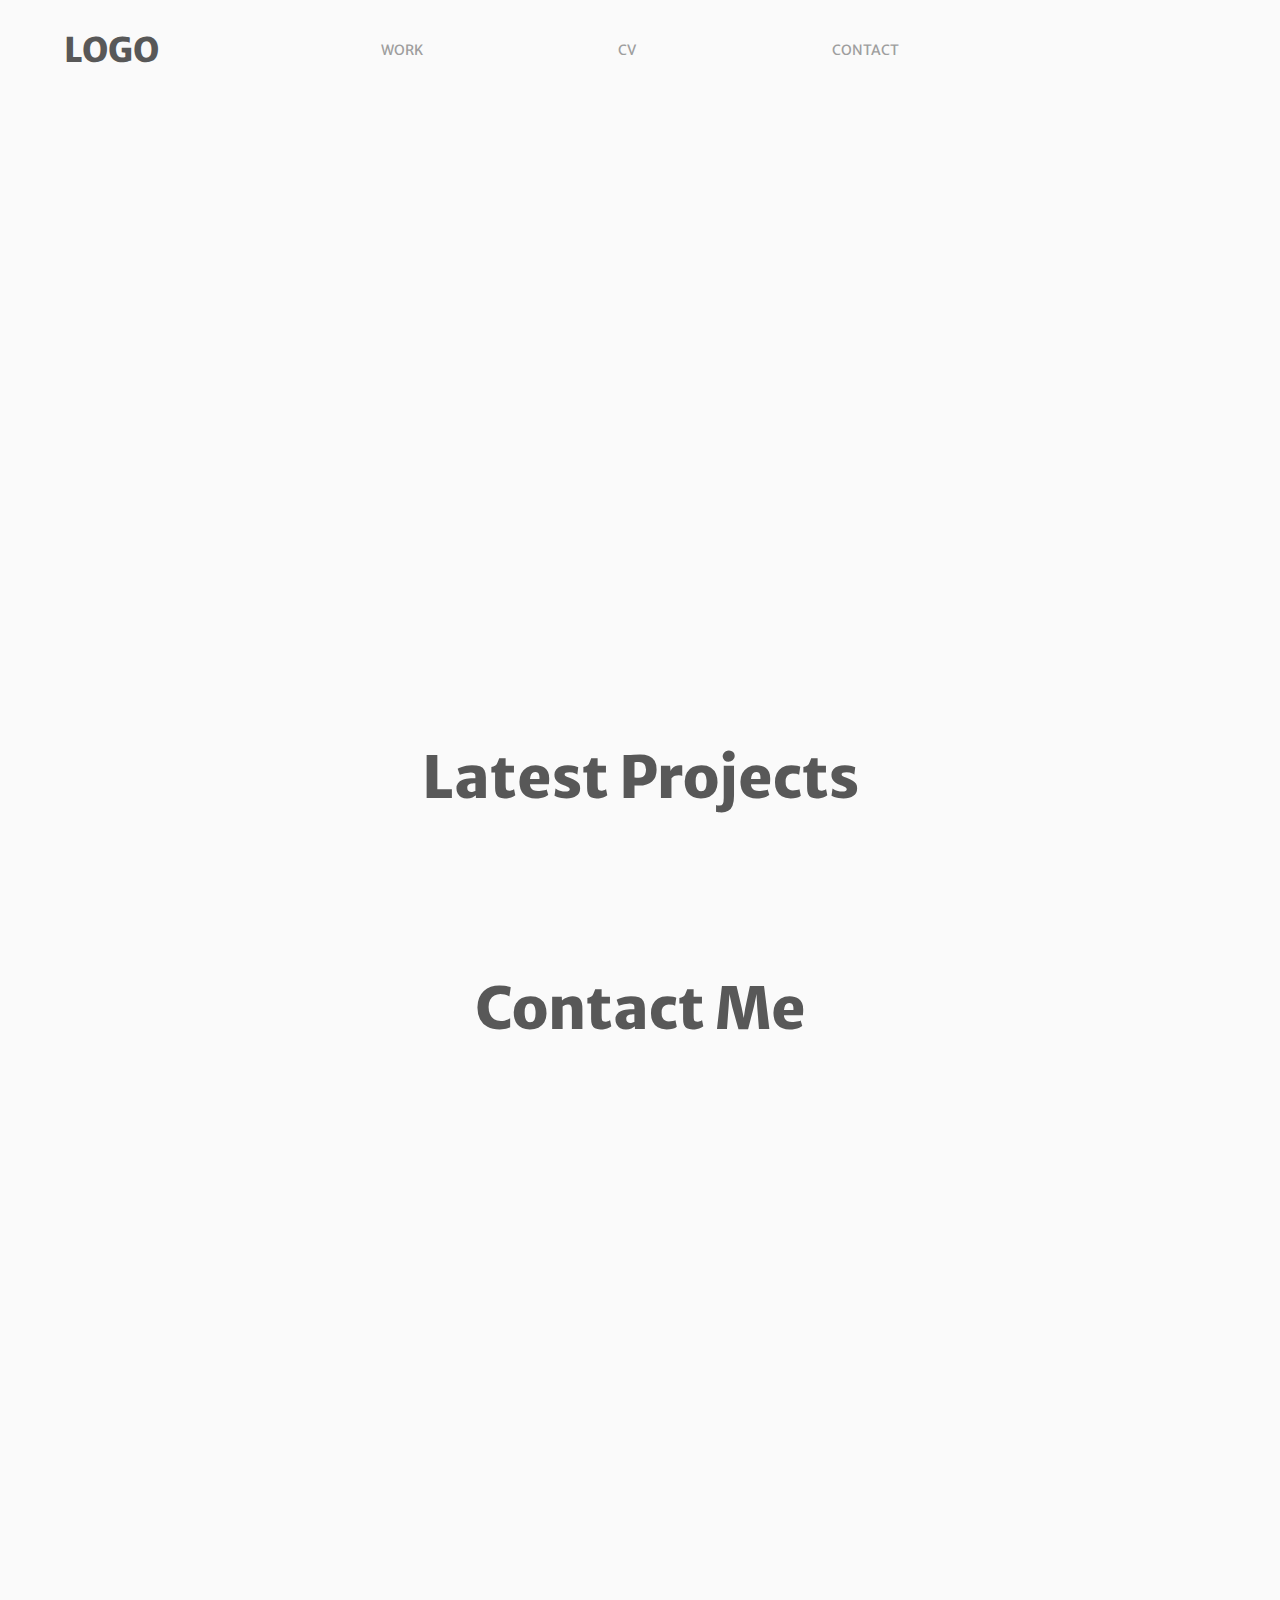
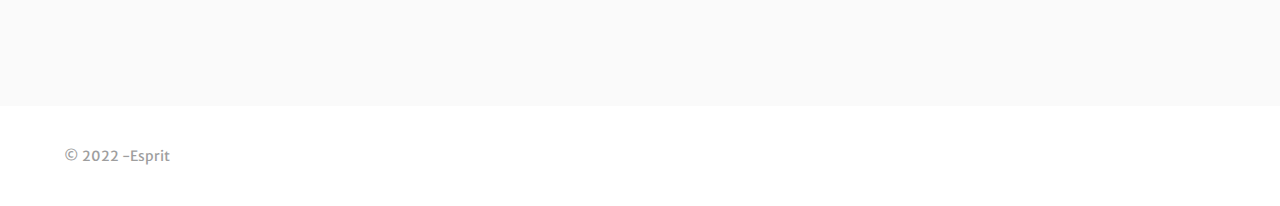
==== index.html @ 1854834e "myfirstcommit" ====
<!DOCTYPE html>
<html lang="en">
<head>
  <title>Personal</title>
  <link rel="stylesheet" href="css/main.css">
</head>
<body>

	<!-- SECTION: Splashscreen -->
	<div class="splashscreen">
		<div class="preloader">
			<span class="preloader__text">Loading</span>
		</div>
	</div>
	<!-- END SECTION: Splashscreen -->
	
	<!-- SECTION: Intro -->
	<header class="header">
		<!-- SECTION: Navigation -->
	<div id="top" class="navigation">
		<div class="navigation__wrapper wrapper--large">
			<a class="navigation__logo logo" href="#0">Logo</a>
			<nav class="navigation__container">
				<ul class="navigation__list">
					<li><a href="home.html">work</a></li>
					<li><a href="work.html">cv</a></li>
					<li><a href="contact.html">Contact</a></li>
				</ul>
			</nav>
			
			
		</div>
	</div>
	<!-- END SECTION: Navigation -->
	</header>
	<!-- END SECTION: Intro -->
	<main role="main">
		<!-- SECTION: About -->
		<section class="about">
					
			
		</section>
		<!-- END SECTION: About -->
		
		
		<!-- SECTION: Work -->
		<section id="work" class="work">
			<h2 class="work__heading title">Latest Projects</h2>
			
		</section>
		<!-- END SECTION: Work -->
		
		<!-- SECTION: Contact -->
		<section id="contact" class="contact">
			<h2 class="contact__heading title">Contact Me</h2>
			<div class="contact__wrapper wrapper--large">
				<div class="contact__visual">
					<img src="img/contact-visual.png" >
				</div>
				<!-- Simple form setup: formspree.io -->
				<form class="contact__form">
					<input class="contact__form-el contact__form-el--name" type="text" placeholder="Your Name" spellcheck="false">
					<input class="contact__form-el contact__form-el--email" type="email" placeholder="Your Email" spellcheck="false">
					<textarea class="contact__form-el contact__form-el--message" placeholder="Your Message"></textarea>
					<input class="contact__form-el contact__form-el--submit" type="submit" value="Send">
				</form>
			</div>
		</section>
		<!-- END SECTION: Contact -->
	</main>
	<!-- SECTION: Footer -->
	<footer class="footer">
		<div class="footer__wrapper wrapper--large">
			<p class="footer__copyright no-margin">&copy; 2022 -Esprit</p>
			
		</div>
	</footer>
	<!-- END SECTION: Footer -->

	<script src="https://ajax.googleapis.com/ajax/libs/jquery/2.2.4/jquery.min.js"></script>
	<script src="js/functions-min.js"></script>

</body>
</html>
---- css/main.css ----
/*! normalize.css v3.0.2 | MIT License | git.io/normalize */@import 'https://fonts.googleapis.com/css?family=Allura|Merriweather+Sans:400,700,800';html{font-family:sans-serif;-ms-text-size-adjust:100%;-webkit-text-size-adjust:100%}body{margin:0}article,aside,details,figcaption,figure,footer,header,hgroup,main,menu,nav,section,summary{display:block}audio,canvas,progress,video{display:inline-block;vertical-align:baseline}audio:not([controls]){display:none;height:0}[hidden],template{display:none}a{background-color:transparent}a:active,a:hover{outline:0}abbr[title]{border-bottom:1px dotted}b,strong{font-weight:bold}dfn{font-style:italic}h1{font-size:2em;margin:0.67em 0}mark{background:#ff0;color:#000}small{font-size:80%}sub,sup{font-size:75%;line-height:0;position:relative;vertical-align:baseline}sup{top:-0.5em}sub{bottom:-0.25em}img{border:0}svg:not(:root){overflow:hidden}figure{margin:1em 40px}hr{box-sizing:content-box;height:0}pre{overflow:auto}code,kbd,pre,samp{font-family:monospace, monospace;font-size:1em}button,input,optgroup,select,textarea{color:inherit;font:inherit;margin:0}button{overflow:visible}button,select{text-transform:none}button,html input[type="button"],input[type="reset"],input[type="submit"]{-webkit-appearance:button;cursor:pointer}button[disabled],html input[disabled]{cursor:default}button::-moz-focus-inner,input::-moz-focus-inner{border:0;padding:0}input{line-height:normal}input[type="checkbox"],input[type="radio"]{box-sizing:border-box;padding:0}input[type="number"]::-webkit-inner-spin-button,input[type="number"]::-webkit-outer-spin-button{height:auto}input[type="search"]{-webkit-appearance:textfield;box-sizing:content-box}input[type="search"]::-webkit-search-cancel-button,input[type="search"]::-webkit-search-decoration{-webkit-appearance:none}fieldset{border:1px solid #c0c0c0;margin:0 2px;padding:0.35em 0.625em 0.75em}legend{border:0;padding:0}textarea{overflow:auto}optgroup{font-weight:bold}table{border-collapse:collapse;border-spacing:0}td,th{padding:0}body{background-color:#fff;font-size:14px;line-height:1.6;font-family:"Merriweather Sans",sans-serif;color:#9e9e9e;-webkit-font-smoothing:antialiased;-webkit-text-size-adjust:100%;overflow-x:hidden}.gigantic,.huge,.large,.bigger,.big,h1,h2,h3,h4,h5,h6{color:#222;font-weight:bold}.gigantic{font-size:110px;line-height:1.09;letter-spacing:-2px}.huge,h1{font-size:68px;line-height:1.05;letter-spacing:-1px}.large,h2{font-size:42px;line-height:1.14}.bigger,h3{font-size:26px;line-height:1.38}.big,h4{font-size:22px;line-height:1.38}.small,small{font-size:10px;line-height:1.2}p{margin:0 0 20px 0}em{font-style:italic}strong{font-weight:bold}hr{border:solid #ddd;border-width:1px 0 0;clear:both;margin:10px 0 30px;height:0}::-moz-selection{background:#FFF498}::selection{background:#FFF498}img::-moz-selection{background:transparent}img::selection{background:transparent}body{-webkit-tap-highlight-color:#FFF498}.no-margin{margin:0}.no-padding{padding:0}a{display:inline-block;color:#2046f2;text-decoration:none}ul,ol{margin:0;padding:0;list-style:none}input,textarea{outline:none}.bold{font-weight:700}.italic{font-style:italic}.wrapper,.wrapper--small,.wrapper--large{position:relative;max-width:90%;height:100%;margin:0 auto}.wrapper--small{width:980px}.wrapper--large{width:1170px}.splashscreen{position:fixed;top:0;left:0;display:-webkit-box;display:-webkit-flex;display:-ms-flexbox;display:flex;width:100%;height:100%;-webkit-box-align:center;-webkit-align-items:center;-ms-flex-align:center;align-items:center;-webkit-box-pack:center;-webkit-justify-content:center;-ms-flex-pack:center;justify-content:center;background-color:#fff;z-index:100;-webkit-transition:opacity .4s .4s;transition:opacity .4s .4s}.splashscreen--is-hidden{opacity:0}.splashscreen--is-hidden .preloader{opacity:0}.preloader{position:relative;width:200px;height:150px;-webkit-transition:opacity .4s;transition:opacity .4s}.preloader::before{content:"";position:absolute;top:0;left:0;right:45px;bottom:0;border:10px solid #2046f2;-webkit-animation:fadeInOut 1.6s linear infinite;animation:fadeInOut 1.6s linear infinite}.preloader__text{position:absolute;top:50%;right:0;-webkit-transform:translateY(-50%);transform:translateY(-50%);padding:10px 0;color:#585858;font-size:32px;font-weight:800;background-color:#fff}.logo{color:#585858;font-size:34px;font-weight:800;text-transform:uppercase}.transform-link{font-weight:700}.transform-link::after{content:"";display:block;width:100%;height:1px;background-color:#2046f2;-webkit-transition:-webkit-transform .2s ease-out;transition:-webkit-transform .2s ease-out;transition:transform .2s ease-out;transition:transform .2s ease-out, -webkit-transform .2s ease-out}.transform-link:hover::after{-webkit-transform:translateY(3px) scaleY(3);transform:translateY(3px) scaleY(3)}.button,button,input[type="submit"],input[type="reset"],input[type="button"]{display:inline-block;padding:5px 25px;color:#2046f2;font-weight:700;text-decoration:none;background-color:transparent;border-radius:25px;border:2px solid #2046f2;cursor:pointer;-webkit-transition:.2s all ease-in-out;transition:.2s all ease-in-out}.button:hover,.button:active,.button:focus,button:hover,button:active,button:focus,input[type="submit"]:hover,input[type="submit"]:active,input[type="submit"]:focus,input[type="reset"]:hover,input[type="reset"]:active,input[type="reset"]:focus,input[type="button"]:hover,input[type="button"]:active,input[type="button"]:focus{color:#6882f6;border-color:#6882f6}.blurb--framed{padding:15px 0;background-color:#fafafa}.blurb__heading{margin:0 0 15px 0;color:#585858;font-size:58px;font-weight:800}.blurb__copy{font-weight:700}.blurb__copy--tight{max-width:300px}.title{margin:0 0 45px 0;color:#585858;font-size:58px;font-weight:800;text-align:center}@-webkit-keyframes fadeInOut{0%{opacity:1}50%{opacity:.5}100%{opacity:1}}@keyframes fadeInOut{0%{opacity:1}50%{opacity:.5}100%{opacity:1}}@-webkit-keyframes scrollDown{0%{-webkit-transform:translate(-12px, 0px);transform:translate(-12px, 0px);opacity:0}75%{-webkit-transform:translate(-12px, 45px);transform:translate(-12px, 45px);opacity:1}100%{-webkit-transform:translate(-12px, 45px);transform:translate(-12px, 45px);opacity:0}}@keyframes scrollDown{0%{-webkit-transform:translate(-12px, 0px);transform:translate(-12px, 0px);opacity:0}75%{-webkit-transform:translate(-12px, 45px);transform:translate(-12px, 45px);opacity:1}100%{-webkit-transform:translate(-12px, 45px);transform:translate(-12px, 45px);opacity:0}}@-webkit-keyframes scaleUp{0%{-webkit-transform:scale(.95);transform:scale(.95)}100%{-webkit-transform:scale(1);transform:scale(1)}}@keyframes scaleUp{0%{-webkit-transform:scale(.95);transform:scale(.95)}100%{-webkit-transform:scale(1);transform:scale(1)}}.navigation{position:absolute;width:100%;height:100px;z-index:10}.navigation__wrapper{display:-webkit-box;display:-webkit-flex;display:-ms-flexbox;display:flex;-webkit-box-align:center;-webkit-align-items:center;-ms-flex-align:center;align-items:center;-webkit-box-pack:justify;-webkit-justify-content:space-between;-ms-flex-pack:justify;justify-content:space-between}.navigation__container{position:absolute;top:50%;left:50%;-webkit-transform:translate(-50%, -50%);transform:translate(-50%, -50%);width:45%}.navigation__list{display:-webkit-box;display:-webkit-flex;display:-ms-flexbox;display:flex;-webkit-box-pack:justify;-webkit-justify-content:space-between;-ms-flex-pack:justify;justify-content:space-between}.navigation__list>li a{color:#9e9e9e;text-transform:uppercase;-webkit-transition:color .2s ease-in-out;transition:color .2s ease-in-out}.navigation__list>li a:hover{color:#787878}.navigation__burger{display:none}@media (max-width: 991px){.navigation__cta{display:none}.navigation__container{position:fixed;top:0;left:0;-webkit-transform:translate(0, 0);transform:translate(0, 0);display:-webkit-box;display:-webkit-flex;display:-ms-flexbox;display:flex;width:100%;height:100%;-webkit-box-align:center;-webkit-align-items:center;-ms-flex-align:center;align-items:center;-webkit-box-pack:center;-webkit-justify-content:center;-ms-flex-pack:center;justify-content:center;background-color:#fff;opacity:0;visibility:hidden;-webkit-transition:visibility 0s .4s,opacity .4s;transition:visibility 0s .4s,opacity .4s}.navigation__container--is-open{opacity:1;visibility:visible;-webkit-transition:visibility 0s,opacity .4s;transition:visibility 0s,opacity .4s}.navigation__container--is-open .navigation__list>li:nth-child(1) a{-webkit-transition:color .2s ease-in-out,-webkit-transform .2s .4s;transition:color .2s ease-in-out,-webkit-transform .2s .4s;transition:transform .2s .4s,color .2s ease-in-out;transition:transform .2s .4s,color .2s ease-in-out,-webkit-transform .2s .4s}.navigation__container--is-open .navigation__list>li:nth-child(2) a{-webkit-transition:color .2s ease-in-out,-webkit-transform .2s .6s;transition:color .2s ease-in-out,-webkit-transform .2s .6s;transition:transform .2s .6s,color .2s ease-in-out;transition:transform .2s .6s,color .2s ease-in-out,-webkit-transform .2s .6s}.navigation__container--is-open .navigation__list>li:nth-child(3) a{-webkit-transition:color .2s ease-in-out,-webkit-transform .2s .8s;transition:color .2s ease-in-out,-webkit-transform .2s .8s;transition:transform .2s .8s,color .2s ease-in-out;transition:transform .2s .8s,color .2s ease-in-out,-webkit-transform .2s .8s}.navigation__container--is-open .navigation__list>li:nth-child(4) a{-webkit-transition:color .2s ease-in-out,-webkit-transform .2s 1s;transition:color .2s ease-in-out,-webkit-transform .2s 1s;transition:transform .2s 1s,color .2s ease-in-out;transition:transform .2s 1s,color .2s ease-in-out,-webkit-transform .2s 1s}.navigation__container--is-open .navigation__list>li a{-webkit-transform:translateY(0);transform:translateY(0)}.navigation__container--is-open .navigation__list>li a:hover{color:#c4c4c4}.navigation__list{height:250px;-webkit-box-orient:vertical;-webkit-box-direction:normal;-webkit-flex-direction:column;-ms-flex-direction:column;flex-direction:column;-webkit-box-align:center;-webkit-align-items:center;-ms-flex-align:center;-ms-grid-row-align:center;align-items:center}.navigation__list>li{overflow:hidden}.navigation__list>li a{-webkit-transform:translateY(100%);transform:translateY(100%);color:#585858;font-weight:700;-webkit-transition:-webkit-transform 0s .4s;transition:-webkit-transform 0s .4s;transition:transform 0s .4s;transition:transform 0s .4s, -webkit-transform 0s .4s}.navigation__burger{position:relative;display:-webkit-box;display:-webkit-flex;display:-ms-flexbox;display:flex;width:35px;height:27px;-webkit-box-orient:vertical;-webkit-box-direction:normal;-webkit-flex-direction:column;-ms-flex-direction:column;flex-direction:column;-webkit-box-pack:justify;-webkit-justify-content:space-between;-ms-flex-pack:justify;justify-content:space-between;cursor:pointer}.navigation__burger--is-open .navigation__burger-el{-webkit-transition:opacity .2s,-webkit-transform .4s;transition:opacity .2s,-webkit-transform .4s;transition:transform .4s,opacity .2s;transition:transform .4s,opacity .2s,-webkit-transform .4s}.navigation__burger--is-open .navigation__burger-el--top{-webkit-transform:rotate(45deg);transform:rotate(45deg)}.navigation__burger--is-open .navigation__burger-el--bottom{-webkit-transform:rotate(-45deg);transform:rotate(-45deg)}.navigation__burger--is-open .navigation__burger-el--middle{opacity:0}.navigation__burger-el{display:block;width:100%;height:3px;background-color:#585858;-webkit-transition:opacity .2s .2s,-webkit-transform .4s;transition:opacity .2s .2s,-webkit-transform .4s;transition:transform .4s,opacity .2s .2s;transition:transform .4s,opacity .2s .2s,-webkit-transform .4s}.navigation__burger-el--top{-webkit-transform-origin:left top;transform-origin:left top}.navigation__burger-el--bottom{-webkit-transform-origin:left bottom;transform-origin:left bottom}}.scroll-lock{position:fixed;width:100%;height:100%;overflow:hidden}.introduction{position:relative;display:-webkit-box;display:-webkit-flex;display:-ms-flexbox;display:flex;width:100%;height:100vh;-webkit-box-align:center;-webkit-align-items:center;-ms-flex-align:center;align-items:center;-webkit-box-pack:center;-webkit-justify-content:center;-ms-flex-pack:center;justify-content:center}.introduction::before{content:"JM";position:absolute;top:50%;left:50%;-webkit-transform:translate(-50%, -50%);transform:translate(-50%, -50%);font-size:40vw;font-weight:800;opacity:.05}.introduction__content{color:#9e9e9e;font-size:16px;font-weight:800}.introduction__content-el{display:block}.introduction__content-el--name{-webkit-transform:translateX(-30px);transform:translateX(-30px);opacity:0}.introduction__content-el--description{-webkit-transform:matrix(1.0110731102, 0, 0, 1.0110731102, 0, 0);transform:matrix(1.0110731102, 0, 0, 1.0110731102, 0, 0);margin:10px 0;color:#fff;font-size:16vw;text-align:center;text-transform:uppercase;text-shadow:10px 18px 35px rgba(88,88,88,0.23)}.introduction__content-el--job{-webkit-transform:translateX(30px);transform:translateX(30px);text-align:right;opacity:0}.introduction__arrow{position:absolute;bottom:10%;left:50%;-webkit-transform:translate(-12px, 0px);transform:translate(-12px, 0px);width:24px;fill:#2046f2;-webkit-animation:scrollDown 1.6s infinite;animation:scrollDown 1.6s infinite}@media (min-width: 1440px){.introduction::before{font-size:576px}.introduction__content-el--description{font-size:230px}}@media (max-height: 540px){.introduction__arrow{-webkit-animation:none;animation:none}}.about{position:relative;width:100%;height:625px;background-color:#fafafa}.about__wrapper{display:-webkit-box;display:-webkit-flex;display:-ms-flexbox;display:flex;-webkit-box-align:center;-webkit-align-items:center;-ms-flex-align:center;align-items:center;-webkit-box-pack:end;-webkit-justify-content:flex-end;-ms-flex-pack:end;justify-content:flex-end}.about__wrapper::before{content:"";position:absolute;top:45px;left:0;right:120px;bottom:45px;border:10px solid #2046f2}.about__visual{position:absolute;left:45px;bottom:0;z-index:2}.about__content{position:relative;z-index:1}.about__content-signature{position:absolute;bottom:-175px;left:0;font-size:30px;font-family:"Allura",cursive}@media (max-width: 991px){.about{padding:60px 0}.about__wrapper{-webkit-box-align:start;-webkit-align-items:flex-start;-ms-flex-align:start;-ms-grid-row-align:flex-start;align-items:flex-start;-webkit-box-pack:center;-webkit-justify-content:center;-ms-flex-pack:center;justify-content:center}.about__wrapper::before{right:0;bottom:0}.about__visual{bottom:-60px;left:50%;-webkit-transform:translateX(-50%);transform:translateX(-50%)}.about__content{text-align:center}.about__content-blurb{padding:0 15px}.about__content-blurb h2{font-size:48px}.about__content-blurb p{margin-bottom:10px}.about__content-signature{position:static;font-size:24px}}@media (max-width: 767px){.about{height:540px}.about__visual{width:335px}.about__content-blurb h2{font-size:32px}}@media (max-width: 480px){.about{height:480px}.about__wrapper::before{display:none}.about__visual{width:290px;max-width:100%}}.app-design{position:relative;width:100%;padding:180px 0;overflow:hidden}.app-design__visual{position:absolute;top:35px;left:45%;width:1036px;height:659px;margin:0;background-image:url("../img/app-design-visual.png");background-position:center;background-size:100%;background-repeat:no-repeat}@media (max-width: 991px){.app-design__content h2{font-size:48px}.app-design__visual{width:922px;height:586px}}@media (max-width: 767px){.app-design{height:400px;padding:60px 0}.app-design__content{text-align:center}.app-design__content h2{font-size:32px}.app-design__content h2 br{display:none}.app-design__content p{margin:0 auto 20px auto}.app-design__visual{top:auto;left:50%;bottom:-175px;-webkit-transform:translateX(-50%);transform:translateX(-50%);width:679px;height:439px}}@media (max-width: 480px){.app-design__visual{bottom:-100px;width:576px;height:366px}}.web-design{position:relative;width:100%;padding:200px 0;background-color:#fafafa;overflow:hidden}.web-design__wrapper{display:-webkit-box;display:-webkit-flex;display:-ms-flexbox;display:flex;-webkit-box-pack:end;-webkit-justify-content:flex-end;-ms-flex-pack:end;justify-content:flex-end}.web-design__visual{position:absolute;top:50%;right:52%;-webkit-transform:translateY(-45%);transform:translateY(-45%);width:828px;height:581px;margin:0;background-image:url("../img/web-design-visual.png");background-position:center;background-size:100%;background-repeat:no-repeat}@media (max-width: 991px){.web-design__content h2{font-size:48px}.web-design__visual{right:45%;width:741px;height:520px}}@media (max-width: 767px){.web-design{height:525px;padding:60px 0}.web-design__wrapper{-webkit-box-pack:center;-webkit-justify-content:center;-ms-flex-pack:center;justify-content:center}.web-design__content{text-align:center}.web-design__content h2{font-size:32px}.web-design__content h2 br{display:none}.web-design__visual{top:auto;right:auto;left:50%;bottom:0;-webkit-transform:translateX(-50%);transform:translateX(-50%);width:523px;height:376px}}@media (max-width: 480px){.web-design{height:425px}.web-design__visual{width:392px;height:275px}}.work{position:relative;width:100%;padding:120px 0 60px 0;background-color:#fafafa}.work__list{position:relative;padding:60px 0}.work__list::before{content:"";position:absolute;top:0;left:175px;right:125px;bottom:0;border:10px solid #2046f2}.work__list-el{display:none}.work__list-el--is-active{display:-webkit-box;display:-webkit-flex;display:-ms-flexbox;display:flex;-webkit-box-align:center;-webkit-align-items:center;-ms-flex-align:center;align-items:center;-webkit-box-pack:justify;-webkit-justify-content:space-between;-ms-flex-pack:justify;justify-content:space-between}.work__list-el--is-active .work__content-blurb h3,.work__list-el--is-active .work__content-blurb p{-webkit-animation:scaleUp .6s;animation:scaleUp .6s}.work__list-el--is-active .work__visual{-webkit-animation:scaleUp .6s;animation:scaleUp .6s}.work__content{position:relative;width:42.5%;z-index:1}.work__content-blurb h3{font-size:54px}.work__content-blurb p{max-width:350px}.work__visual{position:relative;width:52.5%;box-shadow:5px 8px 30px 1px rgba(0,0,0,0.21);z-index:2}.work__visual img{display:block;width:100%}.work__navigation{display:-webkit-box;display:-webkit-flex;display:-ms-flexbox;display:flex;width:100px;-webkit-box-pack:justify;-webkit-justify-content:space-between;-ms-flex-pack:justify;justify-content:space-between;margin:45px auto 0 auto}.work__navigation-el{display:block;width:12px;height:12px;background-color:#e0e0e0;border-radius:50%;cursor:pointer}.work__navigation-el--is-active{background-color:transparent;box-shadow:0 0 0 2px #585858}@media (max-width: 991px){.work{padding:90px 0 60px 0}.work__heading{font-size:48px}.work__list{padding:0}.work__list::before{top:45px;left:0;right:0;bottom:45px}.work__list-el--is-active{-webkit-box-orient:vertical;-webkit-box-direction:normal;-webkit-flex-direction:column;-ms-flex-direction:column;flex-direction:column}.work__content{width:auto;max-width:100%;margin-bottom:45px;text-align:center}.work__content-blurb{padding:0 15px}.work__content-blurb h3{font-size:42px}.work__content-blurb p{max-width:300px}.work__visual{width:600px;max-width:75%}}@media (max-width: 767px){.work__heading{font-size:32px}.work__content-blurb h3{font-size:30px}}@media (max-width: 480px){.work__list::before{display:none}.work__visual{max-width:100%}}.blog{position:relative;padding:60px 0}.blog__wrapper{display:-webkit-box;display:-webkit-flex;display:-ms-flexbox;display:flex;-webkit-box-pack:justify;-webkit-justify-content:space-between;-ms-flex-pack:justify;justify-content:space-between}.blog__post{width:33.33%;margin-right:30px}.blog__post:last-child{margin-right:0}.blog__post-thumbnail{width:100%;box-shadow:5px 8px 30px 1px rgba(0,0,0,0.21)}.blog__post-thumbnail img{display:block;width:100%}.blog__post-excerpt h3{color:#585858;font-size:24px}.blog__view-more{margin-top:90px;text-align:center}.blog__view-more--el{padding:8px 30px}@media (max-width: 991px){.blog__heading{font-size:48px}.blog__wrapper{-webkit-box-orient:vertical;-webkit-box-direction:normal;-webkit-flex-direction:column;-ms-flex-direction:column;flex-direction:column;-webkit-box-align:center;-webkit-align-items:center;-ms-flex-align:center;-ms-grid-row-align:center;align-items:center}.blog__post{width:450px;max-width:100%;margin:0 0 45px 0}.blog__post:last-child{margin-bottom:0}.blog__post-excerpt{text-align:center}.blog__post-excerpt h3{margin-bottom:10px}}@media (max-width: 767px){.blog__heading{font-size:32px}}.contact{position:relative;padding:60px 0;background-color:#fafafa}.contact__wrapper{display:-webkit-box;display:-webkit-flex;display:-ms-flexbox;display:flex;-webkit-box-align:center;-webkit-align-items:center;-ms-flex-align:center;align-items:center;-webkit-box-pack:justify;-webkit-justify-content:space-between;-ms-flex-pack:justify;justify-content:space-between;padding:60px 0}.contact__wrapper::before{content:"";position:absolute;top:0;left:75px;right:75px;bottom:0;border:10px solid #2046f2}.contact__visual{position:relative;width:47.5%;box-shadow:5px 8px 30px 1px rgba(0,0,0,0.21);z-index:2}.contact__visual img{display:block;width:100%}.contact__form{position:relative;display:-webkit-box;display:-webkit-flex;display:-ms-flexbox;display:flex;width:47.5%;-webkit-flex-wrap:wrap;-ms-flex-wrap:wrap;flex-wrap:wrap;-webkit-box-pack:justify;-webkit-justify-content:space-between;-ms-flex-pack:justify;justify-content:space-between;padding:15px 0;background-color:#fafafa;z-index:1}.contact__form-el{padding:0 0 0 15px;font-size:16px;font-weight:700;background-color:transparent;border:1px solid #9e9e9e;border-radius:3px}.contact__form-el--name,.contact__form-el--email{width:45%;height:50px}.contact__form-el--message{width:100%;height:150px;margin:20px 0 30px 0;padding-top:15px;resize:none}.contact__form input[type="submit"]{margin-left:auto;padding:10px 50px}@media (max-width: 991px){.contact__heading{font-size:48px}.contact__wrapper{-webkit-box-orient:vertical;-webkit-box-direction:normal;-webkit-flex-direction:column;-ms-flex-direction:column;flex-direction:column;padding:0}.contact__wrapper::before{top:45px;left:0;right:0;bottom:45px}.contact__visual{width:600px;max-width:75%;-webkit-box-ordinal-group:3;-webkit-order:2;-ms-flex-order:2;order:2}.contact__form{width:600px;max-width:75%;margin-bottom:45px;padding:0 15px}}@media (max-width: 767px){.contact__heading{font-size:32px}.contact__form-el--name,.contact__form-el--email{width:100%}.contact__form-el--name{margin-bottom:10px}.contact__form-el--message{margin:10px 0 20px 0}}@media (max-width: 480px){.contact__wrapper::before{display:none}.contact__visual{max-width:100%}.contact__form{max-width:100%;padding:0}.contact__form-el--name,.contact__form-el--email{height:40px}.contact__form-el--message{height:90px}}.footer{position:relative;width:100%;height:100px}.footer__wrapper{display:-webkit-box;display:-webkit-flex;display:-ms-flexbox;display:flex;-webkit-box-align:center;-webkit-align-items:center;-ms-flex-align:center;align-items:center;-webkit-box-pack:justify;-webkit-justify-content:space-between;-ms-flex-pack:justify;justify-content:space-between}.footer__logo{position:absolute;top:50%;left:50%;-webkit-transform:translate(-50%, -50%);transform:translate(-50%, -50%)}.footer__arrow{display:-webkit-box;display:-webkit-flex;display:-ms-flexbox;display:flex;width:50px;height:50px;-webkit-box-align:center;-webkit-align-items:center;-ms-flex-align:center;align-items:center;-webkit-box-pack:center;-webkit-justify-content:center;-ms-flex-pack:center;justify-content:center}.footer__arrow-el{width:24px;fill:#2046f2}@media (max-width: 767px){.footer{height:150px;padding:30px 0}.footer__wrapper{-webkit-box-orient:vertical;-webkit-box-direction:normal;-webkit-flex-direction:column;-ms-flex-direction:column;flex-direction:column}.footer__copyright{-webkit-box-ordinal-group:4;-webkit-order:3;-ms-flex-order:3;order:3}.footer__logo{position:static;-webkit-transform:translate(0, 0);transform:translate(0, 0);-webkit-box-ordinal-group:3;-webkit-order:2;-ms-flex-order:2;order:2}}
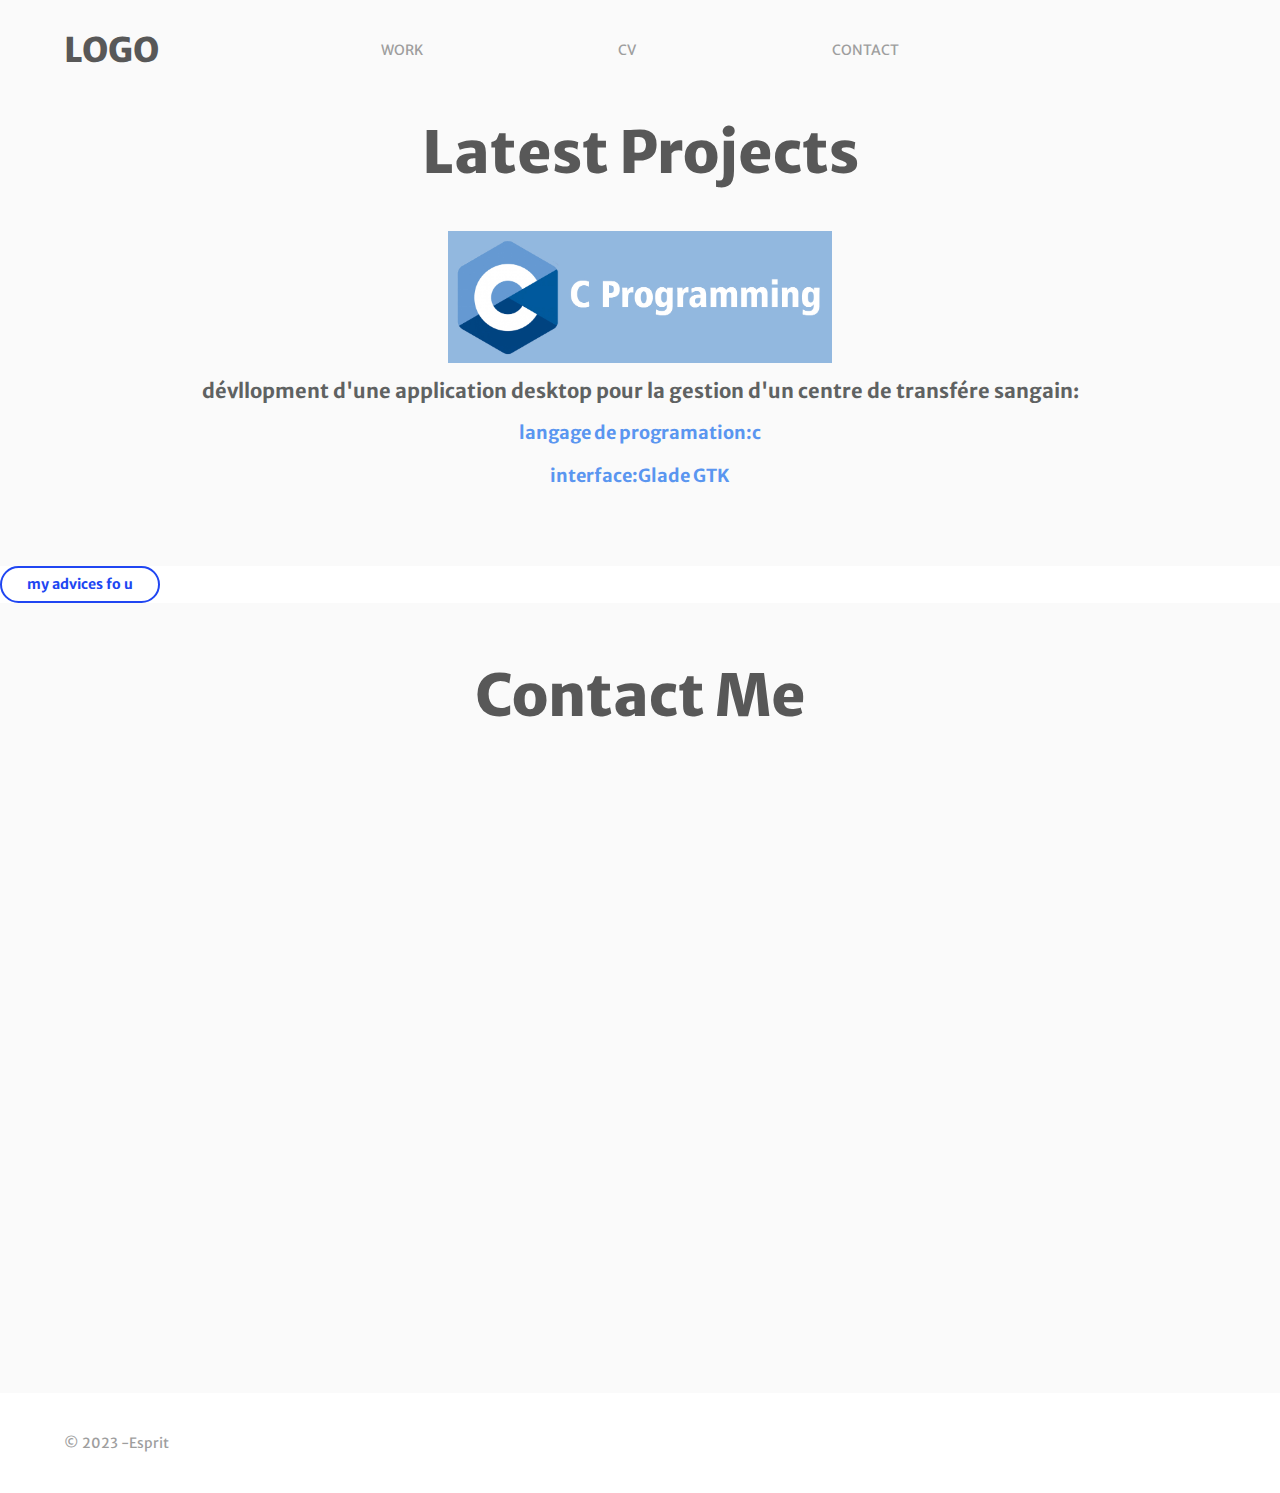
==== commit 8b413107: "mysecondcommit" ====
--- a/index.html
+++ b/index.html
@@ -4,7 +4,7 @@
   <title>Personal</title>
   <link rel="stylesheet" href="css/main.css">
 </head>
-<body>
+<body id="22">
 
 	<!-- SECTION: Splashscreen -->
 	<div class="splashscreen">
@@ -35,22 +35,18 @@
 	</header>
 	<!-- END SECTION: Intro -->
 	<main role="main">
-		<!-- SECTION: About -->
-		<section class="about">
-					
-			
-		</section>
-		<!-- END SECTION: About -->
-		
-		
-		<!-- SECTION: Work -->
+
 		<section id="work" class="work">
 			<h2 class="work__heading title">Latest Projects</h2>
-			
+			<img src="img/c-programming-2.jpg" alt="my c project">
+			<h2>dévllopment d'une application desktop pour la gestion d'un centre de transfére sangain:</h2>
+			<h3>langage de programation:c</h3>
+			<h3>interface:Glade GTK </h3>
 		</section>
-		<!-- END SECTION: Work -->
-		
-		<!-- SECTION: Contact -->
+		<section>
+			<button onclick="myFunction()"> my advices fo u </button>
+
+		</section>
 		<section id="contact" class="contact">
 			<h2 class="contact__heading title">Contact Me</h2>
 			<div class="contact__wrapper wrapper--large">
@@ -60,18 +56,18 @@
 				<!-- Simple form setup: formspree.io -->
 				<form class="contact__form">
 					<input class="contact__form-el contact__form-el--name" type="text" placeholder="Your Name" spellcheck="false">
-					<input class="contact__form-el contact__form-el--email" type="email" placeholder="Your Email" spellcheck="false">
+					<input class="contact__form-el contact__form-el--email" type="email" placeholder="Your Email" spellcheck="false"id="emailInput">
 					<textarea class="contact__form-el contact__form-el--message" placeholder="Your Message"></textarea>
 					<input class="contact__form-el contact__form-el--submit" type="submit" value="Send">
 				</form>
 			</div>
 		</section>
-		<!-- END SECTION: Contact -->
+
 	</main>
 	<!-- SECTION: Footer -->
 	<footer class="footer">
 		<div class="footer__wrapper wrapper--large">
-			<p class="footer__copyright no-margin">&copy; 2022 -Esprit</p>
+			<p class="footer__copyright no-margin">&copy; 2023 -Esprit</p>
 			
 		</div>
 	</footer>
--- a/css/main.css
+++ b/css/main.css
@@ -1 +1,25 @@
-/*! normalize.css v3.0.2 | MIT License | git.io/normalize */@import 'https://fonts.googleapis.com/css?family=Allura|Merriweather+Sans:400,700,800';html{font-family:sans-serif;-ms-text-size-adjust:100%;-webkit-text-size-adjust:100%}body{margin:0}article,aside,details,figcaption,figure,footer,header,hgroup,main,menu,nav,section,summary{display:block}audio,canvas,progress,video{display:inline-block;vertical-align:baseline}audio:not([controls]){display:none;height:0}[hidden],template{display:none}a{background-color:transparent}a:active,a:hover{outline:0}abbr[title]{border-bottom:1px dotted}b,strong{font-weight:bold}dfn{font-style:italic}h1{font-size:2em;margin:0.67em 0}mark{background:#ff0;color:#000}small{font-size:80%}sub,sup{font-size:75%;line-height:0;position:relative;vertical-align:baseline}sup{top:-0.5em}sub{bottom:-0.25em}img{border:0}svg:not(:root){overflow:hidden}figure{margin:1em 40px}hr{box-sizing:content-box;height:0}pre{overflow:auto}code,kbd,pre,samp{font-family:monospace, monospace;font-size:1em}button,input,optgroup,select,textarea{color:inherit;font:inherit;margin:0}button{overflow:visible}button,select{text-transform:none}button,html input[type="button"],input[type="reset"],input[type="submit"]{-webkit-appearance:button;cursor:pointer}button[disabled],html input[disabled]{cursor:default}button::-moz-focus-inner,input::-moz-focus-inner{border:0;padding:0}input{line-height:normal}input[type="checkbox"],input[type="radio"]{box-sizing:border-box;padding:0}input[type="number"]::-webkit-inner-spin-button,input[type="number"]::-webkit-outer-spin-button{height:auto}input[type="search"]{-webkit-appearance:textfield;box-sizing:content-box}input[type="search"]::-webkit-search-cancel-button,input[type="search"]::-webkit-search-decoration{-webkit-appearance:none}fieldset{border:1px solid #c0c0c0;margin:0 2px;padding:0.35em 0.625em 0.75em}legend{border:0;padding:0}textarea{overflow:auto}optgroup{font-weight:bold}table{border-collapse:collapse;border-spacing:0}td,th{padding:0}body{background-color:#fff;font-size:14px;line-height:1.6;font-family:"Merriweather Sans",sans-serif;color:#9e9e9e;-webkit-font-smoothing:antialiased;-webkit-text-size-adjust:100%;overflow-x:hidden}.gigantic,.huge,.large,.bigger,.big,h1,h2,h3,h4,h5,h6{color:#222;font-weight:bold}.gigantic{font-size:110px;line-height:1.09;letter-spacing:-2px}.huge,h1{font-size:68px;line-height:1.05;letter-spacing:-1px}.large,h2{font-size:42px;line-height:1.14}.bigger,h3{font-size:26px;line-height:1.38}.big,h4{font-size:22px;line-height:1.38}.small,small{font-size:10px;line-height:1.2}p{margin:0 0 20px 0}em{font-style:italic}strong{font-weight:bold}hr{border:solid #ddd;border-width:1px 0 0;clear:both;margin:10px 0 30px;height:0}::-moz-selection{background:#FFF498}::selection{background:#FFF498}img::-moz-selection{background:transparent}img::selection{background:transparent}body{-webkit-tap-highlight-color:#FFF498}.no-margin{margin:0}.no-padding{padding:0}a{display:inline-block;color:#2046f2;text-decoration:none}ul,ol{margin:0;padding:0;list-style:none}input,textarea{outline:none}.bold{font-weight:700}.italic{font-style:italic}.wrapper,.wrapper--small,.wrapper--large{position:relative;max-width:90%;height:100%;margin:0 auto}.wrapper--small{width:980px}.wrapper--large{width:1170px}.splashscreen{position:fixed;top:0;left:0;display:-webkit-box;display:-webkit-flex;display:-ms-flexbox;display:flex;width:100%;height:100%;-webkit-box-align:center;-webkit-align-items:center;-ms-flex-align:center;align-items:center;-webkit-box-pack:center;-webkit-justify-content:center;-ms-flex-pack:center;justify-content:center;background-color:#fff;z-index:100;-webkit-transition:opacity .4s .4s;transition:opacity .4s .4s}.splashscreen--is-hidden{opacity:0}.splashscreen--is-hidden .preloader{opacity:0}.preloader{position:relative;width:200px;height:150px;-webkit-transition:opacity .4s;transition:opacity .4s}.preloader::before{content:"";position:absolute;top:0;left:0;right:45px;bottom:0;border:10px solid #2046f2;-webkit-animation:fadeInOut 1.6s linear infinite;animation:fadeInOut 1.6s linear infinite}.preloader__text{position:absolute;top:50%;right:0;-webkit-transform:translateY(-50%);transform:translateY(-50%);padding:10px 0;color:#585858;font-size:32px;font-weight:800;background-color:#fff}.logo{color:#585858;font-size:34px;font-weight:800;text-transform:uppercase}.transform-link{font-weight:700}.transform-link::after{content:"";display:block;width:100%;height:1px;background-color:#2046f2;-webkit-transition:-webkit-transform .2s ease-out;transition:-webkit-transform .2s ease-out;transition:transform .2s ease-out;transition:transform .2s ease-out, -webkit-transform .2s ease-out}.transform-link:hover::after{-webkit-transform:translateY(3px) scaleY(3);transform:translateY(3px) scaleY(3)}.button,button,input[type="submit"],input[type="reset"],input[type="button"]{display:inline-block;padding:5px 25px;color:#2046f2;font-weight:700;text-decoration:none;background-color:transparent;border-radius:25px;border:2px solid #2046f2;cursor:pointer;-webkit-transition:.2s all ease-in-out;transition:.2s all ease-in-out}.button:hover,.button:active,.button:focus,button:hover,button:active,button:focus,input[type="submit"]:hover,input[type="submit"]:active,input[type="submit"]:focus,input[type="reset"]:hover,input[type="reset"]:active,input[type="reset"]:focus,input[type="button"]:hover,input[type="button"]:active,input[type="button"]:focus{color:#6882f6;border-color:#6882f6}.blurb--framed{padding:15px 0;background-color:#fafafa}.blurb__heading{margin:0 0 15px 0;color:#585858;font-size:58px;font-weight:800}.blurb__copy{font-weight:700}.blurb__copy--tight{max-width:300px}.title{margin:0 0 45px 0;color:#585858;font-size:58px;font-weight:800;text-align:center}@-webkit-keyframes fadeInOut{0%{opacity:1}50%{opacity:.5}100%{opacity:1}}@keyframes fadeInOut{0%{opacity:1}50%{opacity:.5}100%{opacity:1}}@-webkit-keyframes scrollDown{0%{-webkit-transform:translate(-12px, 0px);transform:translate(-12px, 0px);opacity:0}75%{-webkit-transform:translate(-12px, 45px);transform:translate(-12px, 45px);opacity:1}100%{-webkit-transform:translate(-12px, 45px);transform:translate(-12px, 45px);opacity:0}}@keyframes scrollDown{0%{-webkit-transform:translate(-12px, 0px);transform:translate(-12px, 0px);opacity:0}75%{-webkit-transform:translate(-12px, 45px);transform:translate(-12px, 45px);opacity:1}100%{-webkit-transform:translate(-12px, 45px);transform:translate(-12px, 45px);opacity:0}}@-webkit-keyframes scaleUp{0%{-webkit-transform:scale(.95);transform:scale(.95)}100%{-webkit-transform:scale(1);transform:scale(1)}}@keyframes scaleUp{0%{-webkit-transform:scale(.95);transform:scale(.95)}100%{-webkit-transform:scale(1);transform:scale(1)}}.navigation{position:absolute;width:100%;height:100px;z-index:10}.navigation__wrapper{display:-webkit-box;display:-webkit-flex;display:-ms-flexbox;display:flex;-webkit-box-align:center;-webkit-align-items:center;-ms-flex-align:center;align-items:center;-webkit-box-pack:justify;-webkit-justify-content:space-between;-ms-flex-pack:justify;justify-content:space-between}.navigation__container{position:absolute;top:50%;left:50%;-webkit-transform:translate(-50%, -50%);transform:translate(-50%, -50%);width:45%}.navigation__list{display:-webkit-box;display:-webkit-flex;display:-ms-flexbox;display:flex;-webkit-box-pack:justify;-webkit-justify-content:space-between;-ms-flex-pack:justify;justify-content:space-between}.navigation__list>li a{color:#9e9e9e;text-transform:uppercase;-webkit-transition:color .2s ease-in-out;transition:color .2s ease-in-out}.navigation__list>li a:hover{color:#787878}.navigation__burger{display:none}@media (max-width: 991px){.navigation__cta{display:none}.navigation__container{position:fixed;top:0;left:0;-webkit-transform:translate(0, 0);transform:translate(0, 0);display:-webkit-box;display:-webkit-flex;display:-ms-flexbox;display:flex;width:100%;height:100%;-webkit-box-align:center;-webkit-align-items:center;-ms-flex-align:center;align-items:center;-webkit-box-pack:center;-webkit-justify-content:center;-ms-flex-pack:center;justify-content:center;background-color:#fff;opacity:0;visibility:hidden;-webkit-transition:visibility 0s .4s,opacity .4s;transition:visibility 0s .4s,opacity .4s}.navigation__container--is-open{opacity:1;visibility:visible;-webkit-transition:visibility 0s,opacity .4s;transition:visibility 0s,opacity .4s}.navigation__container--is-open .navigation__list>li:nth-child(1) a{-webkit-transition:color .2s ease-in-out,-webkit-transform .2s .4s;transition:color .2s ease-in-out,-webkit-transform .2s .4s;transition:transform .2s .4s,color .2s ease-in-out;transition:transform .2s .4s,color .2s ease-in-out,-webkit-transform .2s .4s}.navigation__container--is-open .navigation__list>li:nth-child(2) a{-webkit-transition:color .2s ease-in-out,-webkit-transform .2s .6s;transition:color .2s ease-in-out,-webkit-transform .2s .6s;transition:transform .2s .6s,color .2s ease-in-out;transition:transform .2s .6s,color .2s ease-in-out,-webkit-transform .2s .6s}.navigation__container--is-open .navigation__list>li:nth-child(3) a{-webkit-transition:color .2s ease-in-out,-webkit-transform .2s .8s;transition:color .2s ease-in-out,-webkit-transform .2s .8s;transition:transform .2s .8s,color .2s ease-in-out;transition:transform .2s .8s,color .2s ease-in-out,-webkit-transform .2s .8s}.navigation__container--is-open .navigation__list>li:nth-child(4) a{-webkit-transition:color .2s ease-in-out,-webkit-transform .2s 1s;transition:color .2s ease-in-out,-webkit-transform .2s 1s;transition:transform .2s 1s,color .2s ease-in-out;transition:transform .2s 1s,color .2s ease-in-out,-webkit-transform .2s 1s}.navigation__container--is-open .navigation__list>li a{-webkit-transform:translateY(0);transform:translateY(0)}.navigation__container--is-open .navigation__list>li a:hover{color:#c4c4c4}.navigation__list{height:250px;-webkit-box-orient:vertical;-webkit-box-direction:normal;-webkit-flex-direction:column;-ms-flex-direction:column;flex-direction:column;-webkit-box-align:center;-webkit-align-items:center;-ms-flex-align:center;-ms-grid-row-align:center;align-items:center}.navigation__list>li{overflow:hidden}.navigation__list>li a{-webkit-transform:translateY(100%);transform:translateY(100%);color:#585858;font-weight:700;-webkit-transition:-webkit-transform 0s .4s;transition:-webkit-transform 0s .4s;transition:transform 0s .4s;transition:transform 0s .4s, -webkit-transform 0s .4s}.navigation__burger{position:relative;display:-webkit-box;display:-webkit-flex;display:-ms-flexbox;display:flex;width:35px;height:27px;-webkit-box-orient:vertical;-webkit-box-direction:normal;-webkit-flex-direction:column;-ms-flex-direction:column;flex-direction:column;-webkit-box-pack:justify;-webkit-justify-content:space-between;-ms-flex-pack:justify;justify-content:space-between;cursor:pointer}.navigation__burger--is-open .navigation__burger-el{-webkit-transition:opacity .2s,-webkit-transform .4s;transition:opacity .2s,-webkit-transform .4s;transition:transform .4s,opacity .2s;transition:transform .4s,opacity .2s,-webkit-transform .4s}.navigation__burger--is-open .navigation__burger-el--top{-webkit-transform:rotate(45deg);transform:rotate(45deg)}.navigation__burger--is-open .navigation__burger-el--bottom{-webkit-transform:rotate(-45deg);transform:rotate(-45deg)}.navigation__burger--is-open .navigation__burger-el--middle{opacity:0}.navigation__burger-el{display:block;width:100%;height:3px;background-color:#585858;-webkit-transition:opacity .2s .2s,-webkit-transform .4s;transition:opacity .2s .2s,-webkit-transform .4s;transition:transform .4s,opacity .2s .2s;transition:transform .4s,opacity .2s .2s,-webkit-transform .4s}.navigation__burger-el--top{-webkit-transform-origin:left top;transform-origin:left top}.navigation__burger-el--bottom{-webkit-transform-origin:left bottom;transform-origin:left bottom}}.scroll-lock{position:fixed;width:100%;height:100%;overflow:hidden}.introduction{position:relative;display:-webkit-box;display:-webkit-flex;display:-ms-flexbox;display:flex;width:100%;height:100vh;-webkit-box-align:center;-webkit-align-items:center;-ms-flex-align:center;align-items:center;-webkit-box-pack:center;-webkit-justify-content:center;-ms-flex-pack:center;justify-content:center}.introduction::before{content:"JM";position:absolute;top:50%;left:50%;-webkit-transform:translate(-50%, -50%);transform:translate(-50%, -50%);font-size:40vw;font-weight:800;opacity:.05}.introduction__content{color:#9e9e9e;font-size:16px;font-weight:800}.introduction__content-el{display:block}.introduction__content-el--name{-webkit-transform:translateX(-30px);transform:translateX(-30px);opacity:0}.introduction__content-el--description{-webkit-transform:matrix(1.0110731102, 0, 0, 1.0110731102, 0, 0);transform:matrix(1.0110731102, 0, 0, 1.0110731102, 0, 0);margin:10px 0;color:#fff;font-size:16vw;text-align:center;text-transform:uppercase;text-shadow:10px 18px 35px rgba(88,88,88,0.23)}.introduction__content-el--job{-webkit-transform:translateX(30px);transform:translateX(30px);text-align:right;opacity:0}.introduction__arrow{position:absolute;bottom:10%;left:50%;-webkit-transform:translate(-12px, 0px);transform:translate(-12px, 0px);width:24px;fill:#2046f2;-webkit-animation:scrollDown 1.6s infinite;animation:scrollDown 1.6s infinite}@media (min-width: 1440px){.introduction::before{font-size:576px}.introduction__content-el--description{font-size:230px}}@media (max-height: 540px){.introduction__arrow{-webkit-animation:none;animation:none}}.about{position:relative;width:100%;height:625px;background-color:#fafafa}.about__wrapper{display:-webkit-box;display:-webkit-flex;display:-ms-flexbox;display:flex;-webkit-box-align:center;-webkit-align-items:center;-ms-flex-align:center;align-items:center;-webkit-box-pack:end;-webkit-justify-content:flex-end;-ms-flex-pack:end;justify-content:flex-end}.about__wrapper::before{content:"";position:absolute;top:45px;left:0;right:120px;bottom:45px;border:10px solid #2046f2}.about__visual{position:absolute;left:45px;bottom:0;z-index:2}.about__content{position:relative;z-index:1}.about__content-signature{position:absolute;bottom:-175px;left:0;font-size:30px;font-family:"Allura",cursive}@media (max-width: 991px){.about{padding:60px 0}.about__wrapper{-webkit-box-align:start;-webkit-align-items:flex-start;-ms-flex-align:start;-ms-grid-row-align:flex-start;align-items:flex-start;-webkit-box-pack:center;-webkit-justify-content:center;-ms-flex-pack:center;justify-content:center}.about__wrapper::before{right:0;bottom:0}.about__visual{bottom:-60px;left:50%;-webkit-transform:translateX(-50%);transform:translateX(-50%)}.about__content{text-align:center}.about__content-blurb{padding:0 15px}.about__content-blurb h2{font-size:48px}.about__content-blurb p{margin-bottom:10px}.about__content-signature{position:static;font-size:24px}}@media (max-width: 767px){.about{height:540px}.about__visual{width:335px}.about__content-blurb h2{font-size:32px}}@media (max-width: 480px){.about{height:480px}.about__wrapper::before{display:none}.about__visual{width:290px;max-width:100%}}.app-design{position:relative;width:100%;padding:180px 0;overflow:hidden}.app-design__visual{position:absolute;top:35px;left:45%;width:1036px;height:659px;margin:0;background-image:url("../img/app-design-visual.png");background-position:center;background-size:100%;background-repeat:no-repeat}@media (max-width: 991px){.app-design__content h2{font-size:48px}.app-design__visual{width:922px;height:586px}}@media (max-width: 767px){.app-design{height:400px;padding:60px 0}.app-design__content{text-align:center}.app-design__content h2{font-size:32px}.app-design__content h2 br{display:none}.app-design__content p{margin:0 auto 20px auto}.app-design__visual{top:auto;left:50%;bottom:-175px;-webkit-transform:translateX(-50%);transform:translateX(-50%);width:679px;height:439px}}@media (max-width: 480px){.app-design__visual{bottom:-100px;width:576px;height:366px}}.web-design{position:relative;width:100%;padding:200px 0;background-color:#fafafa;overflow:hidden}.web-design__wrapper{display:-webkit-box;display:-webkit-flex;display:-ms-flexbox;display:flex;-webkit-box-pack:end;-webkit-justify-content:flex-end;-ms-flex-pack:end;justify-content:flex-end}.web-design__visual{position:absolute;top:50%;right:52%;-webkit-transform:translateY(-45%);transform:translateY(-45%);width:828px;height:581px;margin:0;background-image:url("../img/web-design-visual.png");background-position:center;background-size:100%;background-repeat:no-repeat}@media (max-width: 991px){.web-design__content h2{font-size:48px}.web-design__visual{right:45%;width:741px;height:520px}}@media (max-width: 767px){.web-design{height:525px;padding:60px 0}.web-design__wrapper{-webkit-box-pack:center;-webkit-justify-content:center;-ms-flex-pack:center;justify-content:center}.web-design__content{text-align:center}.web-design__content h2{font-size:32px}.web-design__content h2 br{display:none}.web-design__visual{top:auto;right:auto;left:50%;bottom:0;-webkit-transform:translateX(-50%);transform:translateX(-50%);width:523px;height:376px}}@media (max-width: 480px){.web-design{height:425px}.web-design__visual{width:392px;height:275px}}.work{position:relative;width:100%;padding:120px 0 60px 0;background-color:#fafafa}.work__list{position:relative;padding:60px 0}.work__list::before{content:"";position:absolute;top:0;left:175px;right:125px;bottom:0;border:10px solid #2046f2}.work__list-el{display:none}.work__list-el--is-active{display:-webkit-box;display:-webkit-flex;display:-ms-flexbox;display:flex;-webkit-box-align:center;-webkit-align-items:center;-ms-flex-align:center;align-items:center;-webkit-box-pack:justify;-webkit-justify-content:space-between;-ms-flex-pack:justify;justify-content:space-between}.work__list-el--is-active .work__content-blurb h3,.work__list-el--is-active .work__content-blurb p{-webkit-animation:scaleUp .6s;animation:scaleUp .6s}.work__list-el--is-active .work__visual{-webkit-animation:scaleUp .6s;animation:scaleUp .6s}.work__content{position:relative;width:42.5%;z-index:1}.work__content-blurb h3{font-size:54px}.work__content-blurb p{max-width:350px}.work__visual{position:relative;width:52.5%;box-shadow:5px 8px 30px 1px rgba(0,0,0,0.21);z-index:2}.work__visual img{display:block;width:100%}.work__navigation{display:-webkit-box;display:-webkit-flex;display:-ms-flexbox;display:flex;width:100px;-webkit-box-pack:justify;-webkit-justify-content:space-between;-ms-flex-pack:justify;justify-content:space-between;margin:45px auto 0 auto}.work__navigation-el{display:block;width:12px;height:12px;background-color:#e0e0e0;border-radius:50%;cursor:pointer}.work__navigation-el--is-active{background-color:transparent;box-shadow:0 0 0 2px #585858}@media (max-width: 991px){.work{padding:90px 0 60px 0}.work__heading{font-size:48px}.work__list{padding:0}.work__list::before{top:45px;left:0;right:0;bottom:45px}.work__list-el--is-active{-webkit-box-orient:vertical;-webkit-box-direction:normal;-webkit-flex-direction:column;-ms-flex-direction:column;flex-direction:column}.work__content{width:auto;max-width:100%;margin-bottom:45px;text-align:center}.work__content-blurb{padding:0 15px}.work__content-blurb h3{font-size:42px}.work__content-blurb p{max-width:300px}.work__visual{width:600px;max-width:75%}}@media (max-width: 767px){.work__heading{font-size:32px}.work__content-blurb h3{font-size:30px}}@media (max-width: 480px){.work__list::before{display:none}.work__visual{max-width:100%}}.blog{position:relative;padding:60px 0}.blog__wrapper{display:-webkit-box;display:-webkit-flex;display:-ms-flexbox;display:flex;-webkit-box-pack:justify;-webkit-justify-content:space-between;-ms-flex-pack:justify;justify-content:space-between}.blog__post{width:33.33%;margin-right:30px}.blog__post:last-child{margin-right:0}.blog__post-thumbnail{width:100%;box-shadow:5px 8px 30px 1px rgba(0,0,0,0.21)}.blog__post-thumbnail img{display:block;width:100%}.blog__post-excerpt h3{color:#585858;font-size:24px}.blog__view-more{margin-top:90px;text-align:center}.blog__view-more--el{padding:8px 30px}@media (max-width: 991px){.blog__heading{font-size:48px}.blog__wrapper{-webkit-box-orient:vertical;-webkit-box-direction:normal;-webkit-flex-direction:column;-ms-flex-direction:column;flex-direction:column;-webkit-box-align:center;-webkit-align-items:center;-ms-flex-align:center;-ms-grid-row-align:center;align-items:center}.blog__post{width:450px;max-width:100%;margin:0 0 45px 0}.blog__post:last-child{margin-bottom:0}.blog__post-excerpt{text-align:center}.blog__post-excerpt h3{margin-bottom:10px}}@media (max-width: 767px){.blog__heading{font-size:32px}}.contact{position:relative;padding:60px 0;background-color:#fafafa}.contact__wrapper{display:-webkit-box;display:-webkit-flex;display:-ms-flexbox;display:flex;-webkit-box-align:center;-webkit-align-items:center;-ms-flex-align:center;align-items:center;-webkit-box-pack:justify;-webkit-justify-content:space-between;-ms-flex-pack:justify;justify-content:space-between;padding:60px 0}.contact__wrapper::before{content:"";position:absolute;top:0;left:75px;right:75px;bottom:0;border:10px solid #2046f2}.contact__visual{position:relative;width:47.5%;box-shadow:5px 8px 30px 1px rgba(0,0,0,0.21);z-index:2}.contact__visual img{display:block;width:100%}.contact__form{position:relative;display:-webkit-box;display:-webkit-flex;display:-ms-flexbox;display:flex;width:47.5%;-webkit-flex-wrap:wrap;-ms-flex-wrap:wrap;flex-wrap:wrap;-webkit-box-pack:justify;-webkit-justify-content:space-between;-ms-flex-pack:justify;justify-content:space-between;padding:15px 0;background-color:#fafafa;z-index:1}.contact__form-el{padding:0 0 0 15px;font-size:16px;font-weight:700;background-color:transparent;border:1px solid #9e9e9e;border-radius:3px}.contact__form-el--name,.contact__form-el--email{width:45%;height:50px}.contact__form-el--message{width:100%;height:150px;margin:20px 0 30px 0;padding-top:15px;resize:none}.contact__form input[type="submit"]{margin-left:auto;padding:10px 50px}@media (max-width: 991px){.contact__heading{font-size:48px}.contact__wrapper{-webkit-box-orient:vertical;-webkit-box-direction:normal;-webkit-flex-direction:column;-ms-flex-direction:column;flex-direction:column;padding:0}.contact__wrapper::before{top:45px;left:0;right:0;bottom:45px}.contact__visual{width:600px;max-width:75%;-webkit-box-ordinal-group:3;-webkit-order:2;-ms-flex-order:2;order:2}.contact__form{width:600px;max-width:75%;margin-bottom:45px;padding:0 15px}}@media (max-width: 767px){.contact__heading{font-size:32px}.contact__form-el--name,.contact__form-el--email{width:100%}.contact__form-el--name{margin-bottom:10px}.contact__form-el--message{margin:10px 0 20px 0}}@media (max-width: 480px){.contact__wrapper::before{display:none}.contact__visual{max-width:100%}.contact__form{max-width:100%;padding:0}.contact__form-el--name,.contact__form-el--email{height:40px}.contact__form-el--message{height:90px}}.footer{position:relative;width:100%;height:100px}.footer__wrapper{display:-webkit-box;display:-webkit-flex;display:-ms-flexbox;display:flex;-webkit-box-align:center;-webkit-align-items:center;-ms-flex-align:center;align-items:center;-webkit-box-pack:justify;-webkit-justify-content:space-between;-ms-flex-pack:justify;justify-content:space-between}.footer__logo{position:absolute;top:50%;left:50%;-webkit-transform:translate(-50%, -50%);transform:translate(-50%, -50%)}.footer__arrow{display:-webkit-box;display:-webkit-flex;display:-ms-flexbox;display:flex;width:50px;height:50px;-webkit-box-align:center;-webkit-align-items:center;-ms-flex-align:center;align-items:center;-webkit-box-pack:center;-webkit-justify-content:center;-ms-flex-pack:center;justify-content:center}.footer__arrow-el{width:24px;fill:#2046f2}@media (max-width: 767px){.footer{height:150px;padding:30px 0}.footer__wrapper{-webkit-box-orient:vertical;-webkit-box-direction:normal;-webkit-flex-direction:column;-ms-flex-direction:column;flex-direction:column}.footer__copyright{-webkit-box-ordinal-group:4;-webkit-order:3;-ms-flex-order:3;order:3}.footer__logo{position:static;-webkit-transform:translate(0, 0);transform:translate(0, 0);-webkit-box-ordinal-group:3;-webkit-order:2;-ms-flex-order:2;order:2}}
+/*! normalize.css v3.0.2 | MIT License | git.io/normalize */@import 'https://fonts.googleapis.com/css?family=Allura|Merriweather+Sans:400,700,800';html{font-family:sans-serif;-ms-text-size-adjust:100%;-webkit-text-size-adjust:100%}body{margin:0}article,aside,details,figcaption,figure,footer,header,hgroup,main,menu,nav,section,summary{display:block}audio,canvas,progress,video{display:inline-block;vertical-align:baseline}audio:not([controls]){display:none;height:0}[hidden],template{display:none}a{background-color:transparent}a:active,a:hover{outline:0}abbr[title]{border-bottom:1px dotted}b,strong{font-weight:bold}dfn{font-style:italic}h1{font-size:2em;margin:0.67em 0}mark{background:#ff0;color:#000}small{font-size:80%}sub,sup{font-size:75%;line-height:0;position:relative;vertical-align:baseline}sup{top:-0.5em}sub{bottom:-0.25em}img{border:0}svg:not(:root){overflow:hidden}figure{margin:1em 40px}hr{box-sizing:content-box;height:0}pre{overflow:auto}code,kbd,pre,samp{font-family:monospace, monospace;font-size:1em}button,input,optgroup,select,textarea{color:inherit;font:inherit;margin:0}button{overflow:visible}button,select{text-transform:none}button,html input[type="button"],input[type="reset"],input[type="submit"]{-webkit-appearance:button;cursor:pointer}button[disabled],html input[disabled]{cursor:default}button::-moz-focus-inner,input::-moz-focus-inner{border:0;padding:0}input{line-height:normal}input[type="checkbox"],input[type="radio"]{box-sizing:border-box;padding:0}input[type="number"]::-webkit-inner-spin-button,input[type="number"]::-webkit-outer-spin-button{height:auto}input[type="search"]{-webkit-appearance:textfield;box-sizing:content-box}input[type="search"]::-webkit-search-cancel-button,input[type="search"]::-webkit-search-decoration{-webkit-appearance:none}fieldset{border:1px solid #c0c0c0;margin:0 2px;padding:0.35em 0.625em 0.75em}legend{border:0;padding:0}textarea{overflow:auto}optgroup{font-weight:bold}table{border-collapse:collapse;border-spacing:0}td,th{padding:0}body{background-color:#ffffff;font-size:14px;line-height:1.6;font-family:"Merriweather Sans",sans-serif;color:#9e9e9e;-webkit-font-smoothing:antialiased;-webkit-text-size-adjust:100%;overflow-x:hidden}.gigantic,.huge,.large,.bigger,.big,h1,h2,h3,h4,h5,h6{color:#222;font-weight:bold}.gigantic{font-size:110px;line-height:1.09;letter-spacing:-2px}.huge,h1{font-size:68px;line-height:1.05;letter-spacing:-1px}.large,h2{font-size:42px;line-height:1.14}.bigger,h3{font-size:26px;line-height:1.38}.big,h4{font-size:22px;line-height:1.38}.small,small{font-size:10px;line-height:1.2}p{margin:0 0 20px 0}em{font-style:italic}strong{font-weight:bold}hr{border:solid #ddd;border-width:1px 0 0;clear:both;margin:10px 0 30px;height:0}::-moz-selection{background:#FFF498}::selection{background:#FFF498}img::-moz-selection{background:transparent}img::selection{background:transparent}body{-webkit-tap-highlight-color:#61c5f8}.no-margin{margin:0}.no-padding{padding:0}a{display:inline-block;color:#2046f2;text-decoration:none}ul,ol{margin:0;padding:0;list-style:none}input,textarea{outline:none}.bold{font-weight:700}.italic{font-style:italic}.wrapper,.wrapper--small,.wrapper--large{position:relative;max-width:90%;height:100%;margin:0 auto}.wrapper--small{width:980px}.wrapper--large{width:1170px}.splashscreen{position:fixed;top:0;left:0;display:-webkit-box;display:-webkit-flex;display:-ms-flexbox;display:flex;width:100%;height:100%;-webkit-box-align:center;-webkit-align-items:center;-ms-flex-align:center;align-items:center;-webkit-box-pack:center;-webkit-justify-content:center;-ms-flex-pack:center;justify-content:center;background-color:#fff;z-index:100;-webkit-transition:opacity .4s .4s;transition:opacity .4s .4s}.splashscreen--is-hidden{opacity:0}.splashscreen--is-hidden .preloader{opacity:0}.preloader{position:relative;width:200px;height:150px;-webkit-transition:opacity .4s;transition:opacity .4s}.preloader::before{content:"";position:absolute;top:0;left:0;right:45px;bottom:0;border:10px solid #2046f2;-webkit-animation:fadeInOut 1.6s linear infinite;animation:fadeInOut 1.6s linear infinite}.preloader__text{position:absolute;top:50%;right:0;-webkit-transform:translateY(-50%);transform:translateY(-50%);padding:10px 0;color:#585858;font-size:32px;font-weight:800;background-color:#fff}.logo{color:#585858;font-size:34px;font-weight:800;text-transform:uppercase}.transform-link{font-weight:700}.transform-link::after{content:"";display:block;width:100%;height:1px;background-color:#2046f2;-webkit-transition:-webkit-transform .2s ease-out;transition:-webkit-transform .2s ease-out;transition:transform .2s ease-out;transition:transform .2s ease-out, -webkit-transform .2s ease-out}.transform-link:hover::after{-webkit-transform:translateY(3px) scaleY(3);transform:translateY(3px) scaleY(3)}.button,button,input[type="submit"],input[type="reset"],input[type="button"]{display:inline-block;padding:5px 25px;color:#2046f2;font-weight:700;text-decoration:none;background-color:transparent;border-radius:25px;border:2px solid #2046f2;cursor:pointer;-webkit-transition:.2s all ease-in-out;transition:.2s all ease-in-out}.button:hover,.button:active,.button:focus,button:hover,button:active,button:focus,input[type="submit"]:hover,input[type="submit"]:active,input[type="submit"]:focus,input[type="reset"]:hover,input[type="reset"]:active,input[type="reset"]:focus,input[type="button"]:hover,input[type="button"]:active,input[type="button"]:focus{color:#6882f6;border-color:#6882f6}.blurb--framed{padding:15px 0;background-color:#fafafa}.blurb__heading{margin:0 0 15px 0;color:#585858;font-size:58px;font-weight:800}.blurb__copy{font-weight:700}.blurb__copy--tight{max-width:300px}.title{margin:0 0 45px 0;color:#585858;font-size:58px;font-weight:800;text-align:center}@-webkit-keyframes fadeInOut{0%{opacity:1}50%{opacity:.5}100%{opacity:1}}@keyframes fadeInOut{0%{opacity:1}50%{opacity:.5}100%{opacity:1}}@-webkit-keyframes scrollDown{0%{-webkit-transform:translate(-12px, 0px);transform:translate(-12px, 0px);opacity:0}75%{-webkit-transform:translate(-12px, 45px);transform:translate(-12px, 45px);opacity:1}100%{-webkit-transform:translate(-12px, 45px);transform:translate(-12px, 45px);opacity:0}}@keyframes scrollDown{0%{-webkit-transform:translate(-12px, 0px);transform:translate(-12px, 0px);opacity:0}75%{-webkit-transform:translate(-12px, 45px);transform:translate(-12px, 45px);opacity:1}100%{-webkit-transform:translate(-12px, 45px);transform:translate(-12px, 45px);opacity:0}}@-webkit-keyframes scaleUp{0%{-webkit-transform:scale(.95);transform:scale(.95)}100%{-webkit-transform:scale(1);transform:scale(1)}}@keyframes scaleUp{0%{-webkit-transform:scale(.95);transform:scale(.95)}100%{-webkit-transform:scale(1);transform:scale(1)}}.navigation{position:absolute;width:100%;height:100px;z-index:10}.navigation__wrapper{display:-webkit-box;display:-webkit-flex;display:-ms-flexbox;display:flex;-webkit-box-align:center;-webkit-align-items:center;-ms-flex-align:center;align-items:center;-webkit-box-pack:justify;-webkit-justify-content:space-between;-ms-flex-pack:justify;justify-content:space-between}.navigation__container{position:absolute;top:50%;left:50%;-webkit-transform:translate(-50%, -50%);transform:translate(-50%, -50%);width:45%}.navigation__list{display:-webkit-box;display:-webkit-flex;display:-ms-flexbox;display:flex;-webkit-box-pack:justify;-webkit-justify-content:space-between;-ms-flex-pack:justify;justify-content:space-between}.navigation__list>li a{color:#9e9e9e;text-transform:uppercase;-webkit-transition:color .2s ease-in-out;transition:color .2s ease-in-out}.navigation__list>li a:hover{color:#787878}.navigation__burger{display:none}@media (max-width: 991px){.navigation__cta{display:none}.navigation__container{position:fixed;top:0;left:0;-webkit-transform:translate(0, 0);transform:translate(0, 0);display:-webkit-box;display:-webkit-flex;display:-ms-flexbox;display:flex;width:100%;height:100%;-webkit-box-align:center;-webkit-align-items:center;-ms-flex-align:center;align-items:center;-webkit-box-pack:center;-webkit-justify-content:center;-ms-flex-pack:center;justify-content:center;background-color:#fff;opacity:0;visibility:hidden;-webkit-transition:visibility 0s .4s,opacity .4s;transition:visibility 0s .4s,opacity .4s}.navigation__container--is-open{opacity:1;visibility:visible;-webkit-transition:visibility 0s,opacity .4s;transition:visibility 0s,opacity .4s}.navigation__container--is-open .navigation__list>li:nth-child(1) a{-webkit-transition:color .2s ease-in-out,-webkit-transform .2s .4s;transition:color .2s ease-in-out,-webkit-transform .2s .4s;transition:transform .2s .4s,color .2s ease-in-out;transition:transform .2s .4s,color .2s ease-in-out,-webkit-transform .2s .4s}.navigation__container--is-open .navigation__list>li:nth-child(2) a{-webkit-transition:color .2s ease-in-out,-webkit-transform .2s .6s;transition:color .2s ease-in-out,-webkit-transform .2s .6s;transition:transform .2s .6s,color .2s ease-in-out;transition:transform .2s .6s,color .2s ease-in-out,-webkit-transform .2s .6s}.navigation__container--is-open .navigation__list>li:nth-child(3) a{-webkit-transition:color .2s ease-in-out,-webkit-transform .2s .8s;transition:color .2s ease-in-out,-webkit-transform .2s .8s;transition:transform .2s .8s,color .2s ease-in-out;transition:transform .2s .8s,color .2s ease-in-out,-webkit-transform .2s .8s}.navigation__container--is-open .navigation__list>li:nth-child(4) a{-webkit-transition:color .2s ease-in-out,-webkit-transform .2s 1s;transition:color .2s ease-in-out,-webkit-transform .2s 1s;transition:transform .2s 1s,color .2s ease-in-out;transition:transform .2s 1s,color .2s ease-in-out,-webkit-transform .2s 1s}.navigation__container--is-open .navigation__list>li a{-webkit-transform:translateY(0);transform:translateY(0)}.navigation__container--is-open .navigation__list>li a:hover{color:#c4c4c4}.navigation__list{height:250px;-webkit-box-orient:vertical;-webkit-box-direction:normal;-webkit-flex-direction:column;-ms-flex-direction:column;flex-direction:column;-webkit-box-align:center;-webkit-align-items:center;-ms-flex-align:center;-ms-grid-row-align:center;align-items:center}.navigation__list>li{overflow:hidden}.navigation__list>li a{-webkit-transform:translateY(100%);transform:translateY(100%);color:#585858;font-weight:700;-webkit-transition:-webkit-transform 0s .4s;transition:-webkit-transform 0s .4s;transition:transform 0s .4s;transition:transform 0s .4s, -webkit-transform 0s .4s}.navigation__burger{position:relative;display:-webkit-box;display:-webkit-flex;display:-ms-flexbox;display:flex;width:35px;height:27px;-webkit-box-orient:vertical;-webkit-box-direction:normal;-webkit-flex-direction:column;-ms-flex-direction:column;flex-direction:column;-webkit-box-pack:justify;-webkit-justify-content:space-between;-ms-flex-pack:justify;justify-content:space-between;cursor:pointer}.navigation__burger--is-open .navigation__burger-el{-webkit-transition:opacity .2s,-webkit-transform .4s;transition:opacity .2s,-webkit-transform .4s;transition:transform .4s,opacity .2s;transition:transform .4s,opacity .2s,-webkit-transform .4s}.navigation__burger--is-open .navigation__burger-el--top{-webkit-transform:rotate(45deg);transform:rotate(45deg)}.navigation__burger--is-open .navigation__burger-el--bottom{-webkit-transform:rotate(-45deg);transform:rotate(-45deg)}.navigation__burger--is-open .navigation__burger-el--middle{opacity:0}.navigation__burger-el{display:block;width:100%;height:3px;background-color:#585858;-webkit-transition:opacity .2s .2s,-webkit-transform .4s;transition:opacity .2s .2s,-webkit-transform .4s;transition:transform .4s,opacity .2s .2s;transition:transform .4s,opacity .2s .2s,-webkit-transform .4s}.navigation__burger-el--top{-webkit-transform-origin:left top;transform-origin:left top}.navigation__burger-el--bottom{-webkit-transform-origin:left bottom;transform-origin:left bottom}}.scroll-lock{position:fixed;width:100%;height:100%;overflow:hidden}.introduction{position:relative;display:-webkit-box;display:-webkit-flex;display:-ms-flexbox;display:flex;width:100%;height:100vh;-webkit-box-align:center;-webkit-align-items:center;-ms-flex-align:center;align-items:center;-webkit-box-pack:center;-webkit-justify-content:center;-ms-flex-pack:center;justify-content:center}.introduction::before{content:"JM";position:absolute;top:50%;left:50%;-webkit-transform:translate(-50%, -50%);transform:translate(-50%, -50%);font-size:40vw;font-weight:800;opacity:.05}.introduction__content{color:#9e9e9e;font-size:16px;font-weight:800}.introduction__content-el{display:block}.introduction__content-el--name{-webkit-transform:translateX(-30px);transform:translateX(-30px);opacity:0}.introduction__content-el--description{-webkit-transform:matrix(1.0110731102, 0, 0, 1.0110731102, 0, 0);transform:matrix(1.0110731102, 0, 0, 1.0110731102, 0, 0);margin:10px 0;color:#fff;font-size:16vw;text-align:center;text-transform:uppercase;text-shadow:10px 18px 35px rgba(88,88,88,0.23)}.introduction__content-el--job{-webkit-transform:translateX(30px);transform:translateX(30px);text-align:right;opacity:0}.introduction__arrow{position:absolute;bottom:10%;left:50%;-webkit-transform:translate(-12px, 0px);transform:translate(-12px, 0px);width:24px;fill:#2046f2;-webkit-animation:scrollDown 1.6s infinite;animation:scrollDown 1.6s infinite}@media (min-width: 1440px){.introduction::before{font-size:576px}.introduction__content-el--description{font-size:230px}}@media (max-height: 540px){.introduction__arrow{-webkit-animation:none;animation:none}}.about{position:relative;width:100%;height:625px;background-color:#fafafa}.about__wrapper{display:-webkit-box;display:-webkit-flex;display:-ms-flexbox;display:flex;-webkit-box-align:center;-webkit-align-items:center;-ms-flex-align:center;align-items:center;-webkit-box-pack:end;-webkit-justify-content:flex-end;-ms-flex-pack:end;justify-content:flex-end}.about__wrapper::before{content:"";position:absolute;top:45px;left:0;right:120px;bottom:45px;border:10px solid #2046f2}.about__visual{position:absolute;left:45px;bottom:0;z-index:2}.about__content{position:relative;z-index:1}.about__content-signature{position:absolute;bottom:-175px;left:0;font-size:30px;font-family:"Allura",cursive}@media (max-width: 991px){.about{padding:60px 0}.about__wrapper{-webkit-box-align:start;-webkit-align-items:flex-start;-ms-flex-align:start;-ms-grid-row-align:flex-start;align-items:flex-start;-webkit-box-pack:center;-webkit-justify-content:center;-ms-flex-pack:center;justify-content:center}.about__wrapper::before{right:0;bottom:0}.about__visual{bottom:-60px;left:50%;-webkit-transform:translateX(-50%);transform:translateX(-50%)}.about__content{text-align:center}.about__content-blurb{padding:0 15px}.about__content-blurb h2{font-size:48px}.about__content-blurb p{margin-bottom:10px}.about__content-signature{position:static;font-size:24px}}@media (max-width: 767px){.about{height:540px}.about__visual{width:335px}.about__content-blurb h2{font-size:32px}}@media (max-width: 480px){.about{height:480px}.about__wrapper::before{display:none}.about__visual{width:290px;max-width:100%}}.app-design{position:relative;width:100%;padding:180px 0;overflow:hidden}.app-design__visual{position:absolute;top:35px;left:45%;width:1036px;height:659px;margin:0;background-image:url("../img/app-design-visual.png");background-position:center;background-size:100%;background-repeat:no-repeat}@media (max-width: 991px){.app-design__content h2{font-size:48px}.app-design__visual{width:922px;height:586px}}@media (max-width: 767px){.app-design{height:400px;padding:60px 0}.app-design__content{text-align:center}.app-design__content h2{font-size:32px}.app-design__content h2 br{display:none}.app-design__content p{margin:0 auto 20px auto}.app-design__visual{top:auto;left:50%;bottom:-175px;-webkit-transform:translateX(-50%);transform:translateX(-50%);width:679px;height:439px}}@media (max-width: 480px){.app-design__visual{bottom:-100px;width:576px;height:366px}}.web-design{position:relative;width:100%;padding:200px 0;background-color:#fafafa;overflow:hidden}.web-design__wrapper{display:-webkit-box;display:-webkit-flex;display:-ms-flexbox;display:flex;-webkit-box-pack:end;-webkit-justify-content:flex-end;-ms-flex-pack:end;justify-content:flex-end}.web-design__visual{position:absolute;top:50%;right:52%;-webkit-transform:translateY(-45%);transform:translateY(-45%);width:828px;height:581px;margin:0;background-image:url("../img/web-design-visual.png");background-position:center;background-size:100%;background-repeat:no-repeat}@media (max-width: 991px){.web-design__content h2{font-size:48px}.web-design__visual{right:45%;width:741px;height:520px}}@media (max-width: 767px){.web-design{height:525px;padding:60px 0}.web-design__wrapper{-webkit-box-pack:center;-webkit-justify-content:center;-ms-flex-pack:center;justify-content:center}.web-design__content{text-align:center}.web-design__content h2{font-size:32px}.web-design__content h2 br{display:none}.web-design__visual{top:auto;right:auto;left:50%;bottom:0;-webkit-transform:translateX(-50%);transform:translateX(-50%);width:523px;height:376px}}@media (max-width: 480px){.web-design{height:425px}.web-design__visual{width:392px;height:275px}}.work{position:relative;width:100%;padding:120px 0 60px 0;background-color:#fafafa}.work__list{position:relative;padding:60px 0}.work__list::before{content:"";position:absolute;top:0;left:175px;right:125px;bottom:0;border:10px solid #2046f2}.work__list-el{display:none}.work__list-el--is-active{display:-webkit-box;display:-webkit-flex;display:-ms-flexbox;display:flex;-webkit-box-align:center;-webkit-align-items:center;-ms-flex-align:center;align-items:center;-webkit-box-pack:justify;-webkit-justify-content:space-between;-ms-flex-pack:justify;justify-content:space-between}.work__list-el--is-active .work__content-blurb h3,.work__list-el--is-active .work__content-blurb p{-webkit-animation:scaleUp .6s;animation:scaleUp .6s}.work__list-el--is-active .work__visual{-webkit-animation:scaleUp .6s;animation:scaleUp .6s}.work__content{position:relative;width:42.5%;z-index:1}.work__content-blurb h3{font-size:54px}.work__content-blurb p{max-width:350px}.work__visual{position:relative;width:52.5%;box-shadow:5px 8px 30px 1px rgba(0,0,0,0.21);z-index:2}.work__visual img{display:block;width:100%}.work__navigation{display:-webkit-box;display:-webkit-flex;display:-ms-flexbox;display:flex;width:100px;-webkit-box-pack:justify;-webkit-justify-content:space-between;-ms-flex-pack:justify;justify-content:space-between;margin:45px auto 0 auto}.work__navigation-el{display:block;width:12px;height:12px;background-color:#e0e0e0;border-radius:50%;cursor:pointer}.work__navigation-el--is-active{background-color:transparent;box-shadow:0 0 0 2px #585858}@media (max-width: 991px){.work{padding:90px 0 60px 0}.work__heading{font-size:48px}.work__list{padding:0}.work__list::before{top:45px;left:0;right:0;bottom:45px}.work__list-el--is-active{-webkit-box-orient:vertical;-webkit-box-direction:normal;-webkit-flex-direction:column;-ms-flex-direction:column;flex-direction:column}.work__content{width:auto;max-width:100%;margin-bottom:45px;text-align:center}.work__content-blurb{padding:0 15px}.work__content-blurb h3{font-size:42px}.work__content-blurb p{max-width:300px}.work__visual{width:600px;max-width:75%}}@media (max-width: 767px){.work__heading{font-size:32px}.work__content-blurb h3{font-size:30px}}@media (max-width: 480px){.work__list::before{display:none}.work__visual{max-width:100%}}.blog{position:relative;padding:60px 0}.blog__wrapper{display:-webkit-box;display:-webkit-flex;display:-ms-flexbox;display:flex;-webkit-box-pack:justify;-webkit-justify-content:space-between;-ms-flex-pack:justify;justify-content:space-between}.blog__post{width:33.33%;margin-right:30px}.blog__post:last-child{margin-right:0}.blog__post-thumbnail{width:100%;box-shadow:5px 8px 30px 1px rgba(0,0,0,0.21)}.blog__post-thumbnail img{display:block;width:100%}.blog__post-excerpt h3{color:#585858;font-size:24px}.blog__view-more{margin-top:90px;text-align:center}.blog__view-more--el{padding:8px 30px}@media (max-width: 991px){.blog__heading{font-size:48px}.blog__wrapper{-webkit-box-orient:vertical;-webkit-box-direction:normal;-webkit-flex-direction:column;-ms-flex-direction:column;flex-direction:column;-webkit-box-align:center;-webkit-align-items:center;-ms-flex-align:center;-ms-grid-row-align:center;align-items:center}.blog__post{width:450px;max-width:100%;margin:0 0 45px 0}.blog__post:last-child{margin-bottom:0}.blog__post-excerpt{text-align:center}.blog__post-excerpt h3{margin-bottom:10px}}@media (max-width: 767px){.blog__heading{font-size:32px}}.contact{position:relative;padding:60px 0;background-color:#fafafa}.contact__wrapper{display:-webkit-box;display:-webkit-flex;display:-ms-flexbox;display:flex;-webkit-box-align:center;-webkit-align-items:center;-ms-flex-align:center;align-items:center;-webkit-box-pack:justify;-webkit-justify-content:space-between;-ms-flex-pack:justify;justify-content:space-between;padding:60px 0}.contact__wrapper::before{content:"";position:absolute;top:0;left:75px;right:75px;bottom:0;border:10px solid #2046f2}.contact__visual{position:relative;width:47.5%;box-shadow:5px 8px 30px 1px rgba(0,0,0,0.21);z-index:2}.contact__visual img{display:block;width:100%}.contact__form{position:relative;display:-webkit-box;display:-webkit-flex;display:-ms-flexbox;display:flex;width:47.5%;-webkit-flex-wrap:wrap;-ms-flex-wrap:wrap;flex-wrap:wrap;-webkit-box-pack:justify;-webkit-justify-content:space-between;-ms-flex-pack:justify;justify-content:space-between;padding:15px 0;background-color:#fafafa;z-index:1}.contact__form-el{padding:0 0 0 15px;font-size:16px;font-weight:700;background-color:transparent;border:1px solid #9e9e9e;border-radius:3px}.contact__form-el--name,.contact__form-el--email{width:45%;height:50px}.contact__form-el--message{width:100%;height:150px;margin:20px 0 30px 0;padding-top:15px;resize:none}.contact__form input[type="submit"]{margin-left:auto;padding:10px 50px}@media (max-width: 991px){.contact__heading{font-size:48px}.contact__wrapper{-webkit-box-orient:vertical;-webkit-box-direction:normal;-webkit-flex-direction:column;-ms-flex-direction:column;flex-direction:column;padding:0}.contact__wrapper::before{top:45px;left:0;right:0;bottom:45px}.contact__visual{width:600px;max-width:75%;-webkit-box-ordinal-group:3;-webkit-order:2;-ms-flex-order:2;order:2}.contact__form{width:600px;max-width:75%;margin-bottom:45px;padding:0 15px}}@media (max-width: 767px){.contact__heading{font-size:32px}.contact__form-el--name,.contact__form-el--email{width:100%}.contact__form-el--name{margin-bottom:10px}.contact__form-el--message{margin:10px 0 20px 0}}@media (max-width: 480px){.contact__wrapper::before{display:none}.contact__visual{max-width:100%}.contact__form{max-width:100%;padding:0}.contact__form-el--name,.contact__form-el--email{height:40px}.contact__form-el--message{height:90px}}.footer{position:relative;width:100%;height:100px}.footer__wrapper{display:-webkit-box;display:-webkit-flex;display:-ms-flexbox;display:flex;-webkit-box-align:center;-webkit-align-items:center;-ms-flex-align:center;align-items:center;-webkit-box-pack:justify;-webkit-justify-content:space-between;-ms-flex-pack:justify;justify-content:space-between}.footer__logo{position:absolute;top:50%;left:50%;-webkit-transform:translate(-50%, -50%);transform:translate(-50%, -50%)}.footer__arrow{display:-webkit-box;display:-webkit-flex;display:-ms-flexbox;display:flex;width:50px;height:50px;-webkit-box-align:center;-webkit-align-items:center;-ms-flex-align:center;align-items:center;-webkit-box-pack:center;-webkit-justify-content:center;-ms-flex-pack:center;justify-content:center}.footer__arrow-el{width:24px;fill:#2046f2}@media (max-width: 767px){.footer{height:150px;padding:30px 0}.footer__wrapper{-webkit-box-orient:vertical;-webkit-box-direction:normal;-webkit-flex-direction:column;-ms-flex-direction:column;flex-direction:column}.footer__copyright{-webkit-box-ordinal-group:4;-webkit-order:3;-ms-flex-order:3;order:3}.footer__logo{position:static;-webkit-transform:translate(0, 0);transform:translate(0, 0);-webkit-box-ordinal-group:3;-webkit-order:2;-ms-flex-order:2;order:2}}
+img {
+    display: block;
+    width: 30%;
+    margin: auto;
+  }
+  h2{
+    text-align: center;
+    font-size: 20px;
+    color: #5f6262;
+  }
+  h3{
+    text-align: center;
+    font-size: 18px;
+    color: #5a96f0;
+
+  }
+  h1{
+    color: #585858;
+    position:relative;
+    border: solid;
+  }
+  #22{
+    background-color:violet;
+  }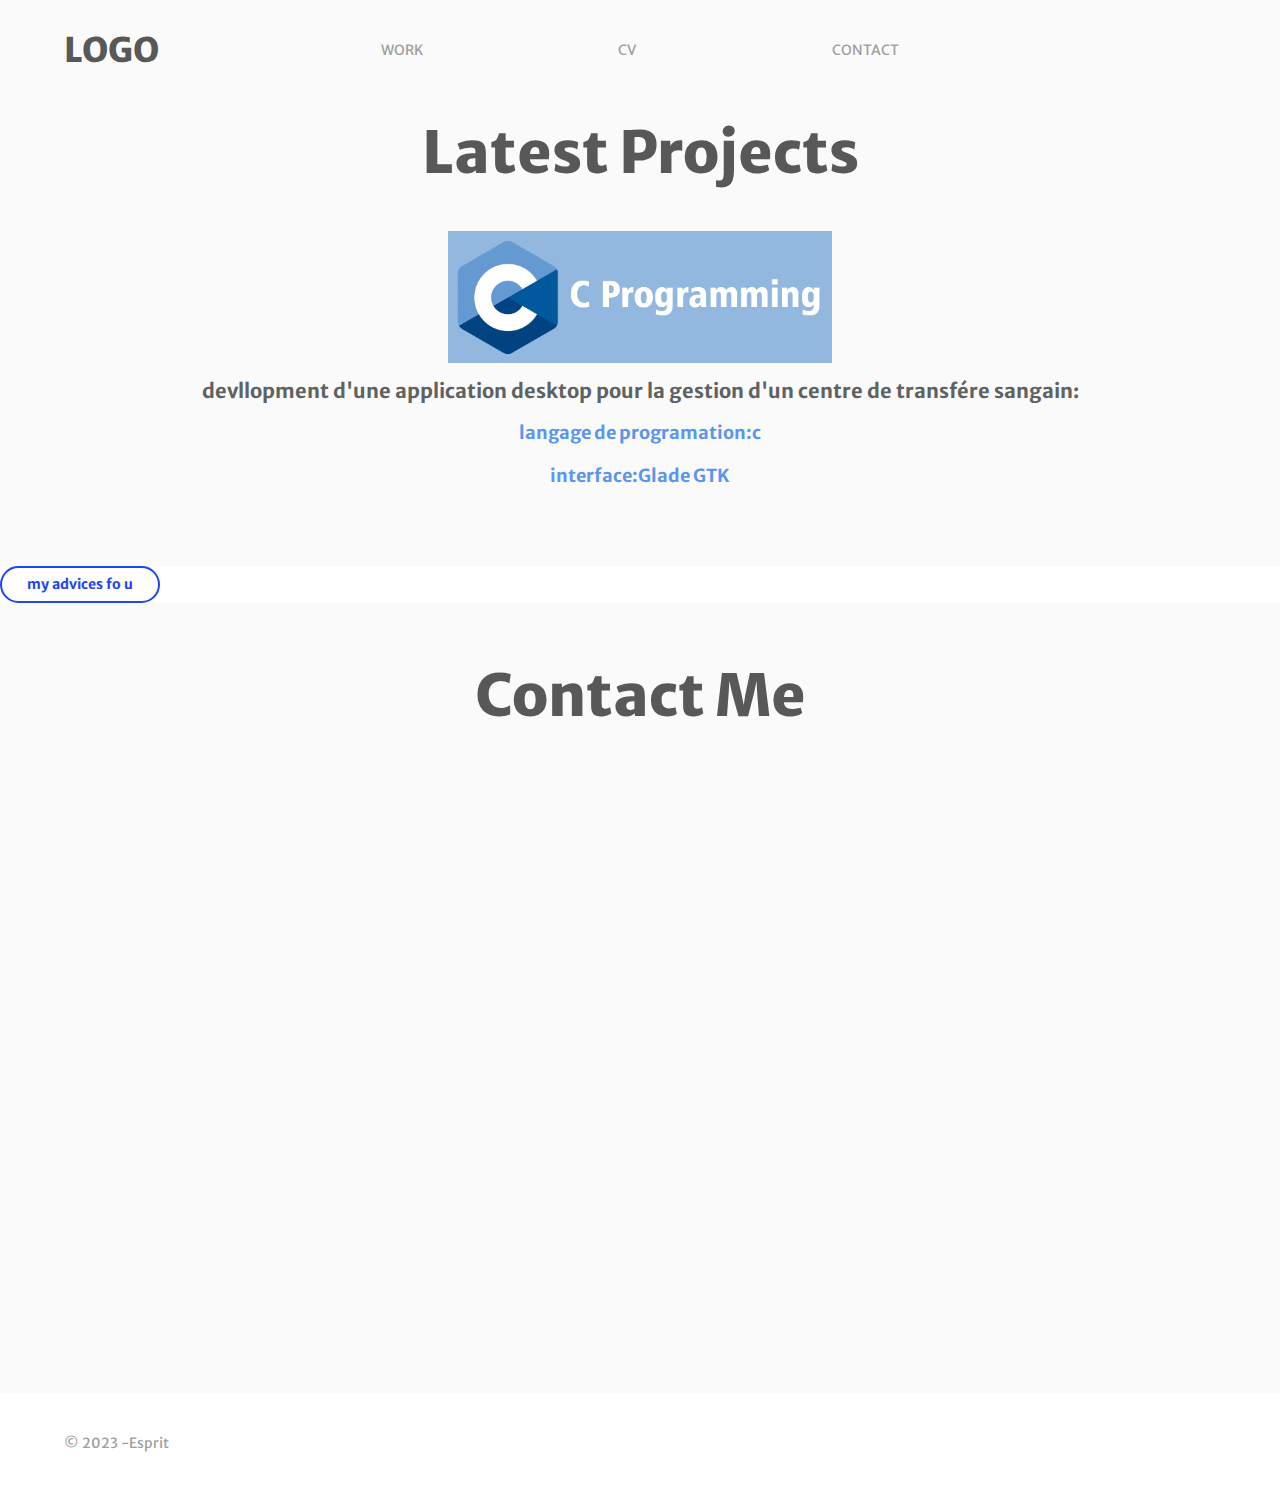
==== commit d9510e13: "my4commit" ====
--- a/index.html
+++ b/index.html
@@ -39,7 +39,7 @@
 		<section id="work" class="work">
 			<h2 class="work__heading title">Latest Projects</h2>
 			<img src="img/c-programming-2.jpg" alt="my c project">
-			<h2>dévllopment d'une application desktop pour la gestion d'un centre de transfére sangain:</h2>
+			<h2>devllopment d'une application desktop pour la gestion d'un centre de transfére sangain:</h2>
 			<h3>langage de programation:c</h3>
 			<h3>interface:Glade GTK </h3>
 		</section>
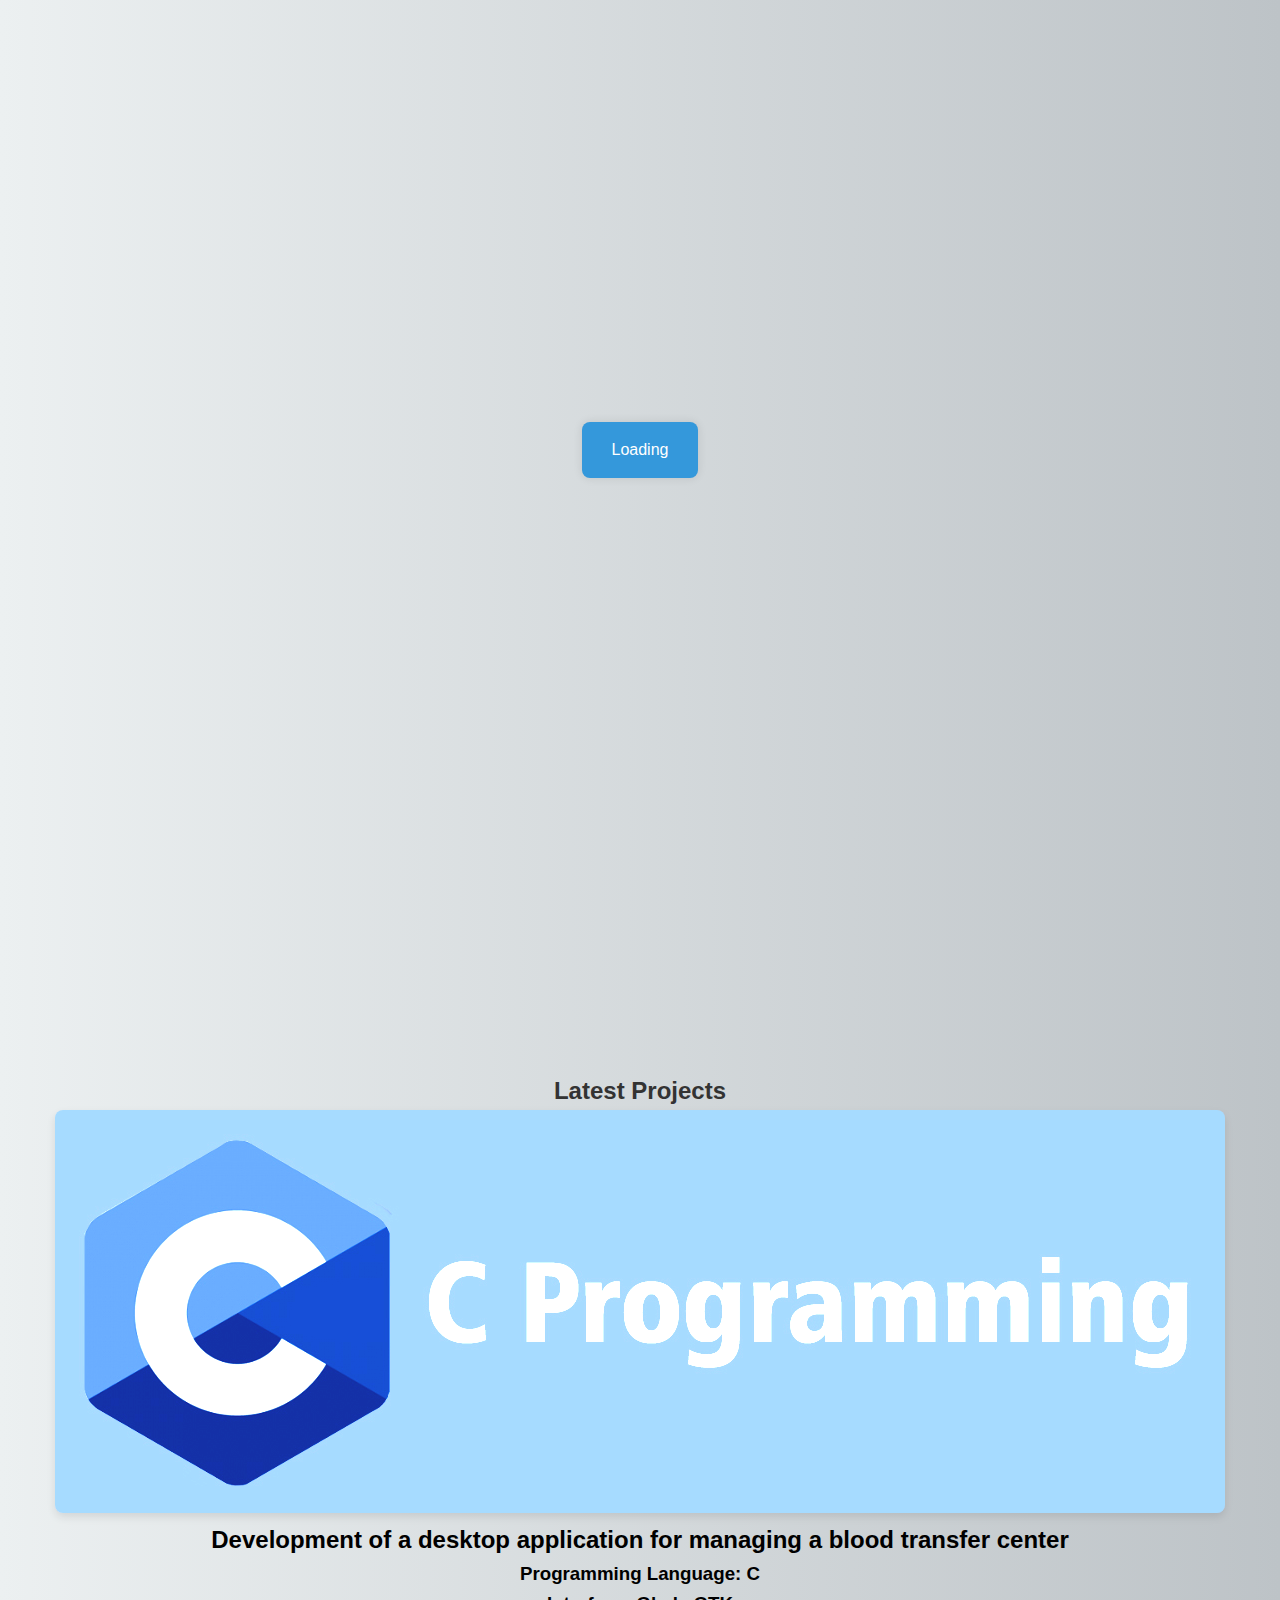
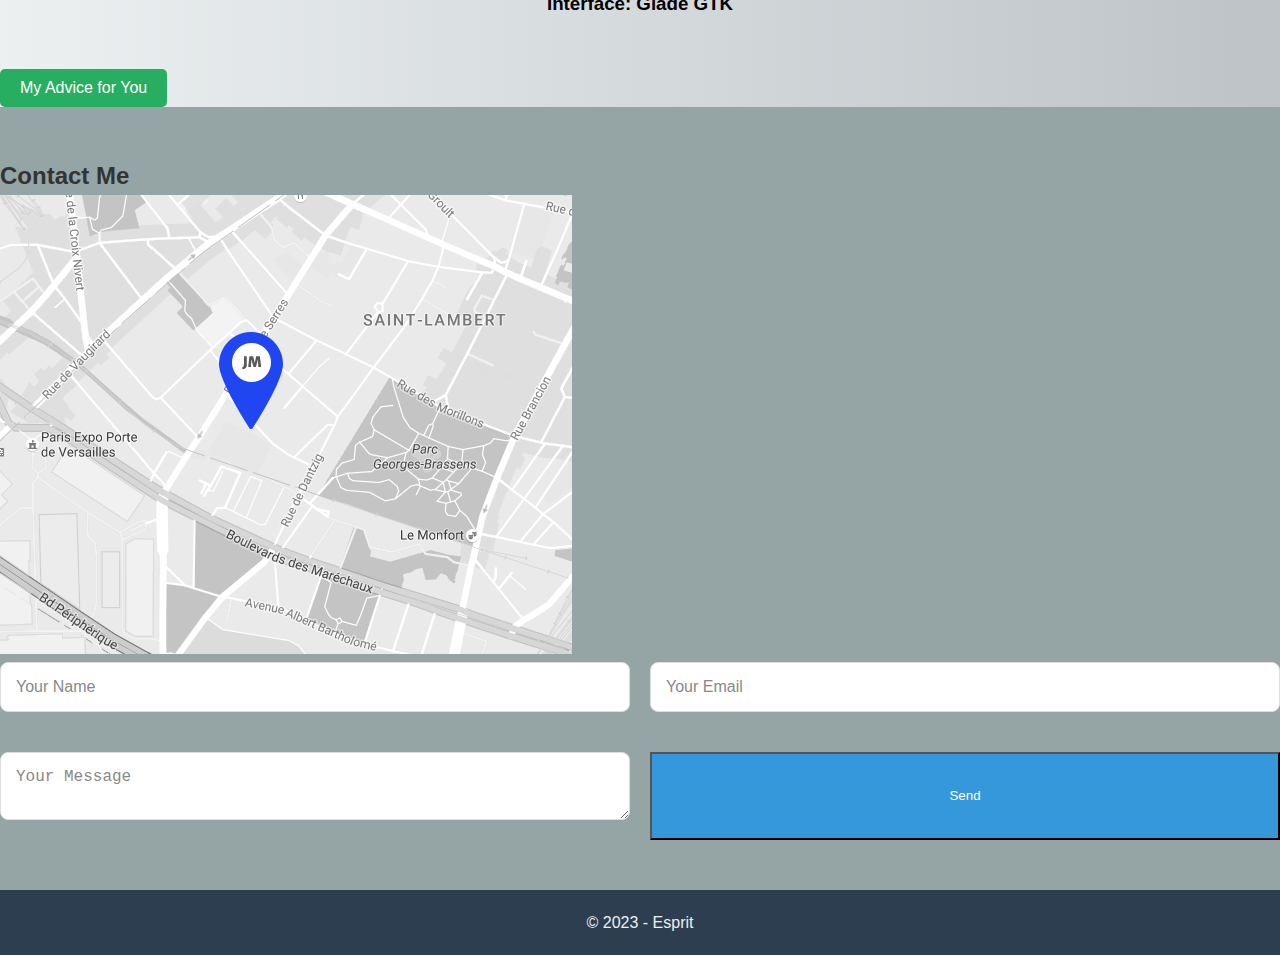
==== commit 7941e3cd: "g" ====
--- a/index.html
+++ b/index.html
@@ -17,58 +17,54 @@
 	<!-- SECTION: Intro -->
 	<header class="header">
 		<!-- SECTION: Navigation -->
-	<div id="top" class="navigation">
-		<div class="navigation__wrapper wrapper--large">
-			<a class="navigation__logo logo" href="#0">Logo</a>
-			<nav class="navigation__container">
+		<nav id="top" class="navigation">
+			<div class="navigation__wrapper wrapper--large">
+
 				<ul class="navigation__list">
-					<li><a href="home.html">work</a></li>
-					<li><a href="work.html">cv</a></li>
+					<li><a href="home.html">Work</a></li>
+					<li><a href="work.html">CV</a></li>
 					<li><a href="contact.html">Contact</a></li>
 				</ul>
-			</nav>
-			
-			
-		</div>
-	</div>
-	<!-- END SECTION: Navigation -->
+			</div>
+		</nav>
+		<!-- END SECTION: Navigation -->
 	</header>
 	<!-- END SECTION: Intro -->
 	<main role="main">
-
 		<section id="work" class="work">
 			<h2 class="work__heading title">Latest Projects</h2>
-			<img src="img/c-programming-2.jpg" alt="my c project">
-			<h2>devllopment d'une application desktop pour la gestion d'un centre de transfére sangain:</h2>
-			<h3>langage de programation:c</h3>
-			<h3>interface:Glade GTK </h3>
+			<div class="work__project">
+				<img src="img/c-programming-2.jpg" alt="My C Project" id="ii">
+				<div class="work__project-details">
+					<h2>Development of a desktop application for managing a blood transfer center</h2>
+					<h3>Programming Language: C</h3>
+					<h3>Interface: Glade GTK</h3>
+				</div>
+			</div>
 		</section>
+
 		<section>
-			<button onclick="myFunction()"> my advices fo u </button>
-
+			<button onclick="customAlert()">My Advice for You</button>
 		</section>
 		<section id="contact" class="contact">
 			<h2 class="contact__heading title">Contact Me</h2>
 			<div class="contact__wrapper wrapper--large">
 				<div class="contact__visual">
-					<img src="img/contact-visual.png" >
+					<img src="img/contact-visual.png" alt="Contact Visual">
 				</div>
-				<!-- Simple form setup: formspree.io -->
 				<form class="contact__form">
 					<input class="contact__form-el contact__form-el--name" type="text" placeholder="Your Name" spellcheck="false">
-					<input class="contact__form-el contact__form-el--email" type="email" placeholder="Your Email" spellcheck="false"id="emailInput">
+					<input class="contact__form-el contact__form-el--email" type="email" placeholder="Your Email" spellcheck="false" id="emailInput">
 					<textarea class="contact__form-el contact__form-el--message" placeholder="Your Message"></textarea>
-					<input class="contact__form-el contact__form-el--submit" type="submit" value="Send">
+					<input class="contact__form-el contact__form-el--submit" type="button" value="Send" onclick="myFunn()">
 				</form>
 			</div>
 		</section>
-
 	</main>
 	<!-- SECTION: Footer -->
 	<footer class="footer">
 		<div class="footer__wrapper wrapper--large">
-			<p class="footer__copyright no-margin">&copy; 2023 -Esprit</p>
-			
+			<p class="footer__copyright no-margin">&copy; 2023 - Esprit</p>
 		</div>
 	</footer>
 	<!-- END SECTION: Footer -->
--- a/css/main.css
+++ b/css/main.css
@@ -1,25 +1,293 @@
-/*! normalize.css v3.0.2 | MIT License | git.io/normalize */@import 'https://fonts.googleapis.com/css?family=Allura|Merriweather+Sans:400,700,800';html{font-family:sans-serif;-ms-text-size-adjust:100%;-webkit-text-size-adjust:100%}body{margin:0}article,aside,details,figcaption,figure,footer,header,hgroup,main,menu,nav,section,summary{display:block}audio,canvas,progress,video{display:inline-block;vertical-align:baseline}audio:not([controls]){display:none;height:0}[hidden],template{display:none}a{background-color:transparent}a:active,a:hover{outline:0}abbr[title]{border-bottom:1px dotted}b,strong{font-weight:bold}dfn{font-style:italic}h1{font-size:2em;margin:0.67em 0}mark{background:#ff0;color:#000}small{font-size:80%}sub,sup{font-size:75%;line-height:0;position:relative;vertical-align:baseline}sup{top:-0.5em}sub{bottom:-0.25em}img{border:0}svg:not(:root){overflow:hidden}figure{margin:1em 40px}hr{box-sizing:content-box;height:0}pre{overflow:auto}code,kbd,pre,samp{font-family:monospace, monospace;font-size:1em}button,input,optgroup,select,textarea{color:inherit;font:inherit;margin:0}button{overflow:visible}button,select{text-transform:none}button,html input[type="button"],input[type="reset"],input[type="submit"]{-webkit-appearance:button;cursor:pointer}button[disabled],html input[disabled]{cursor:default}button::-moz-focus-inner,input::-moz-focus-inner{border:0;padding:0}input{line-height:normal}input[type="checkbox"],input[type="radio"]{box-sizing:border-box;padding:0}input[type="number"]::-webkit-inner-spin-button,input[type="number"]::-webkit-outer-spin-button{height:auto}input[type="search"]{-webkit-appearance:textfield;box-sizing:content-box}input[type="search"]::-webkit-search-cancel-button,input[type="search"]::-webkit-search-decoration{-webkit-appearance:none}fieldset{border:1px solid #c0c0c0;margin:0 2px;padding:0.35em 0.625em 0.75em}legend{border:0;padding:0}textarea{overflow:auto}optgroup{font-weight:bold}table{border-collapse:collapse;border-spacing:0}td,th{padding:0}body{background-color:#ffffff;font-size:14px;line-height:1.6;font-family:"Merriweather Sans",sans-serif;color:#9e9e9e;-webkit-font-smoothing:antialiased;-webkit-text-size-adjust:100%;overflow-x:hidden}.gigantic,.huge,.large,.bigger,.big,h1,h2,h3,h4,h5,h6{color:#222;font-weight:bold}.gigantic{font-size:110px;line-height:1.09;letter-spacing:-2px}.huge,h1{font-size:68px;line-height:1.05;letter-spacing:-1px}.large,h2{font-size:42px;line-height:1.14}.bigger,h3{font-size:26px;line-height:1.38}.big,h4{font-size:22px;line-height:1.38}.small,small{font-size:10px;line-height:1.2}p{margin:0 0 20px 0}em{font-style:italic}strong{font-weight:bold}hr{border:solid #ddd;border-width:1px 0 0;clear:both;margin:10px 0 30px;height:0}::-moz-selection{background:#FFF498}::selection{background:#FFF498}img::-moz-selection{background:transparent}img::selection{background:transparent}body{-webkit-tap-highlight-color:#61c5f8}.no-margin{margin:0}.no-padding{padding:0}a{display:inline-block;color:#2046f2;text-decoration:none}ul,ol{margin:0;padding:0;list-style:none}input,textarea{outline:none}.bold{font-weight:700}.italic{font-style:italic}.wrapper,.wrapper--small,.wrapper--large{position:relative;max-width:90%;height:100%;margin:0 auto}.wrapper--small{width:980px}.wrapper--large{width:1170px}.splashscreen{position:fixed;top:0;left:0;display:-webkit-box;display:-webkit-flex;display:-ms-flexbox;display:flex;width:100%;height:100%;-webkit-box-align:center;-webkit-align-items:center;-ms-flex-align:center;align-items:center;-webkit-box-pack:center;-webkit-justify-content:center;-ms-flex-pack:center;justify-content:center;background-color:#fff;z-index:100;-webkit-transition:opacity .4s .4s;transition:opacity .4s .4s}.splashscreen--is-hidden{opacity:0}.splashscreen--is-hidden .preloader{opacity:0}.preloader{position:relative;width:200px;height:150px;-webkit-transition:opacity .4s;transition:opacity .4s}.preloader::before{content:"";position:absolute;top:0;left:0;right:45px;bottom:0;border:10px solid #2046f2;-webkit-animation:fadeInOut 1.6s linear infinite;animation:fadeInOut 1.6s linear infinite}.preloader__text{position:absolute;top:50%;right:0;-webkit-transform:translateY(-50%);transform:translateY(-50%);padding:10px 0;color:#585858;font-size:32px;font-weight:800;background-color:#fff}.logo{color:#585858;font-size:34px;font-weight:800;text-transform:uppercase}.transform-link{font-weight:700}.transform-link::after{content:"";display:block;width:100%;height:1px;background-color:#2046f2;-webkit-transition:-webkit-transform .2s ease-out;transition:-webkit-transform .2s ease-out;transition:transform .2s ease-out;transition:transform .2s ease-out, -webkit-transform .2s ease-out}.transform-link:hover::after{-webkit-transform:translateY(3px) scaleY(3);transform:translateY(3px) scaleY(3)}.button,button,input[type="submit"],input[type="reset"],input[type="button"]{display:inline-block;padding:5px 25px;color:#2046f2;font-weight:700;text-decoration:none;background-color:transparent;border-radius:25px;border:2px solid #2046f2;cursor:pointer;-webkit-transition:.2s all ease-in-out;transition:.2s all ease-in-out}.button:hover,.button:active,.button:focus,button:hover,button:active,button:focus,input[type="submit"]:hover,input[type="submit"]:active,input[type="submit"]:focus,input[type="reset"]:hover,input[type="reset"]:active,input[type="reset"]:focus,input[type="button"]:hover,input[type="button"]:active,input[type="button"]:focus{color:#6882f6;border-color:#6882f6}.blurb--framed{padding:15px 0;background-color:#fafafa}.blurb__heading{margin:0 0 15px 0;color:#585858;font-size:58px;font-weight:800}.blurb__copy{font-weight:700}.blurb__copy--tight{max-width:300px}.title{margin:0 0 45px 0;color:#585858;font-size:58px;font-weight:800;text-align:center}@-webkit-keyframes fadeInOut{0%{opacity:1}50%{opacity:.5}100%{opacity:1}}@keyframes fadeInOut{0%{opacity:1}50%{opacity:.5}100%{opacity:1}}@-webkit-keyframes scrollDown{0%{-webkit-transform:translate(-12px, 0px);transform:translate(-12px, 0px);opacity:0}75%{-webkit-transform:translate(-12px, 45px);transform:translate(-12px, 45px);opacity:1}100%{-webkit-transform:translate(-12px, 45px);transform:translate(-12px, 45px);opacity:0}}@keyframes scrollDown{0%{-webkit-transform:translate(-12px, 0px);transform:translate(-12px, 0px);opacity:0}75%{-webkit-transform:translate(-12px, 45px);transform:translate(-12px, 45px);opacity:1}100%{-webkit-transform:translate(-12px, 45px);transform:translate(-12px, 45px);opacity:0}}@-webkit-keyframes scaleUp{0%{-webkit-transform:scale(.95);transform:scale(.95)}100%{-webkit-transform:scale(1);transform:scale(1)}}@keyframes scaleUp{0%{-webkit-transform:scale(.95);transform:scale(.95)}100%{-webkit-transform:scale(1);transform:scale(1)}}.navigation{position:absolute;width:100%;height:100px;z-index:10}.navigation__wrapper{display:-webkit-box;display:-webkit-flex;display:-ms-flexbox;display:flex;-webkit-box-align:center;-webkit-align-items:center;-ms-flex-align:center;align-items:center;-webkit-box-pack:justify;-webkit-justify-content:space-between;-ms-flex-pack:justify;justify-content:space-between}.navigation__container{position:absolute;top:50%;left:50%;-webkit-transform:translate(-50%, -50%);transform:translate(-50%, -50%);width:45%}.navigation__list{display:-webkit-box;display:-webkit-flex;display:-ms-flexbox;display:flex;-webkit-box-pack:justify;-webkit-justify-content:space-between;-ms-flex-pack:justify;justify-content:space-between}.navigation__list>li a{color:#9e9e9e;text-transform:uppercase;-webkit-transition:color .2s ease-in-out;transition:color .2s ease-in-out}.navigation__list>li a:hover{color:#787878}.navigation__burger{display:none}@media (max-width: 991px){.navigation__cta{display:none}.navigation__container{position:fixed;top:0;left:0;-webkit-transform:translate(0, 0);transform:translate(0, 0);display:-webkit-box;display:-webkit-flex;display:-ms-flexbox;display:flex;width:100%;height:100%;-webkit-box-align:center;-webkit-align-items:center;-ms-flex-align:center;align-items:center;-webkit-box-pack:center;-webkit-justify-content:center;-ms-flex-pack:center;justify-content:center;background-color:#fff;opacity:0;visibility:hidden;-webkit-transition:visibility 0s .4s,opacity .4s;transition:visibility 0s .4s,opacity .4s}.navigation__container--is-open{opacity:1;visibility:visible;-webkit-transition:visibility 0s,opacity .4s;transition:visibility 0s,opacity .4s}.navigation__container--is-open .navigation__list>li:nth-child(1) a{-webkit-transition:color .2s ease-in-out,-webkit-transform .2s .4s;transition:color .2s ease-in-out,-webkit-transform .2s .4s;transition:transform .2s .4s,color .2s ease-in-out;transition:transform .2s .4s,color .2s ease-in-out,-webkit-transform .2s .4s}.navigation__container--is-open .navigation__list>li:nth-child(2) a{-webkit-transition:color .2s ease-in-out,-webkit-transform .2s .6s;transition:color .2s ease-in-out,-webkit-transform .2s .6s;transition:transform .2s .6s,color .2s ease-in-out;transition:transform .2s .6s,color .2s ease-in-out,-webkit-transform .2s .6s}.navigation__container--is-open .navigation__list>li:nth-child(3) a{-webkit-transition:color .2s ease-in-out,-webkit-transform .2s .8s;transition:color .2s ease-in-out,-webkit-transform .2s .8s;transition:transform .2s .8s,color .2s ease-in-out;transition:transform .2s .8s,color .2s ease-in-out,-webkit-transform .2s .8s}.navigation__container--is-open .navigation__list>li:nth-child(4) a{-webkit-transition:color .2s ease-in-out,-webkit-transform .2s 1s;transition:color .2s ease-in-out,-webkit-transform .2s 1s;transition:transform .2s 1s,color .2s ease-in-out;transition:transform .2s 1s,color .2s ease-in-out,-webkit-transform .2s 1s}.navigation__container--is-open .navigation__list>li a{-webkit-transform:translateY(0);transform:translateY(0)}.navigation__container--is-open .navigation__list>li a:hover{color:#c4c4c4}.navigation__list{height:250px;-webkit-box-orient:vertical;-webkit-box-direction:normal;-webkit-flex-direction:column;-ms-flex-direction:column;flex-direction:column;-webkit-box-align:center;-webkit-align-items:center;-ms-flex-align:center;-ms-grid-row-align:center;align-items:center}.navigation__list>li{overflow:hidden}.navigation__list>li a{-webkit-transform:translateY(100%);transform:translateY(100%);color:#585858;font-weight:700;-webkit-transition:-webkit-transform 0s .4s;transition:-webkit-transform 0s .4s;transition:transform 0s .4s;transition:transform 0s .4s, -webkit-transform 0s .4s}.navigation__burger{position:relative;display:-webkit-box;display:-webkit-flex;display:-ms-flexbox;display:flex;width:35px;height:27px;-webkit-box-orient:vertical;-webkit-box-direction:normal;-webkit-flex-direction:column;-ms-flex-direction:column;flex-direction:column;-webkit-box-pack:justify;-webkit-justify-content:space-between;-ms-flex-pack:justify;justify-content:space-between;cursor:pointer}.navigation__burger--is-open .navigation__burger-el{-webkit-transition:opacity .2s,-webkit-transform .4s;transition:opacity .2s,-webkit-transform .4s;transition:transform .4s,opacity .2s;transition:transform .4s,opacity .2s,-webkit-transform .4s}.navigation__burger--is-open .navigation__burger-el--top{-webkit-transform:rotate(45deg);transform:rotate(45deg)}.navigation__burger--is-open .navigation__burger-el--bottom{-webkit-transform:rotate(-45deg);transform:rotate(-45deg)}.navigation__burger--is-open .navigation__burger-el--middle{opacity:0}.navigation__burger-el{display:block;width:100%;height:3px;background-color:#585858;-webkit-transition:opacity .2s .2s,-webkit-transform .4s;transition:opacity .2s .2s,-webkit-transform .4s;transition:transform .4s,opacity .2s .2s;transition:transform .4s,opacity .2s .2s,-webkit-transform .4s}.navigation__burger-el--top{-webkit-transform-origin:left top;transform-origin:left top}.navigation__burger-el--bottom{-webkit-transform-origin:left bottom;transform-origin:left bottom}}.scroll-lock{position:fixed;width:100%;height:100%;overflow:hidden}.introduction{position:relative;display:-webkit-box;display:-webkit-flex;display:-ms-flexbox;display:flex;width:100%;height:100vh;-webkit-box-align:center;-webkit-align-items:center;-ms-flex-align:center;align-items:center;-webkit-box-pack:center;-webkit-justify-content:center;-ms-flex-pack:center;justify-content:center}.introduction::before{content:"JM";position:absolute;top:50%;left:50%;-webkit-transform:translate(-50%, -50%);transform:translate(-50%, -50%);font-size:40vw;font-weight:800;opacity:.05}.introduction__content{color:#9e9e9e;font-size:16px;font-weight:800}.introduction__content-el{display:block}.introduction__content-el--name{-webkit-transform:translateX(-30px);transform:translateX(-30px);opacity:0}.introduction__content-el--description{-webkit-transform:matrix(1.0110731102, 0, 0, 1.0110731102, 0, 0);transform:matrix(1.0110731102, 0, 0, 1.0110731102, 0, 0);margin:10px 0;color:#fff;font-size:16vw;text-align:center;text-transform:uppercase;text-shadow:10px 18px 35px rgba(88,88,88,0.23)}.introduction__content-el--job{-webkit-transform:translateX(30px);transform:translateX(30px);text-align:right;opacity:0}.introduction__arrow{position:absolute;bottom:10%;left:50%;-webkit-transform:translate(-12px, 0px);transform:translate(-12px, 0px);width:24px;fill:#2046f2;-webkit-animation:scrollDown 1.6s infinite;animation:scrollDown 1.6s infinite}@media (min-width: 1440px){.introduction::before{font-size:576px}.introduction__content-el--description{font-size:230px}}@media (max-height: 540px){.introduction__arrow{-webkit-animation:none;animation:none}}.about{position:relative;width:100%;height:625px;background-color:#fafafa}.about__wrapper{display:-webkit-box;display:-webkit-flex;display:-ms-flexbox;display:flex;-webkit-box-align:center;-webkit-align-items:center;-ms-flex-align:center;align-items:center;-webkit-box-pack:end;-webkit-justify-content:flex-end;-ms-flex-pack:end;justify-content:flex-end}.about__wrapper::before{content:"";position:absolute;top:45px;left:0;right:120px;bottom:45px;border:10px solid #2046f2}.about__visual{position:absolute;left:45px;bottom:0;z-index:2}.about__content{position:relative;z-index:1}.about__content-signature{position:absolute;bottom:-175px;left:0;font-size:30px;font-family:"Allura",cursive}@media (max-width: 991px){.about{padding:60px 0}.about__wrapper{-webkit-box-align:start;-webkit-align-items:flex-start;-ms-flex-align:start;-ms-grid-row-align:flex-start;align-items:flex-start;-webkit-box-pack:center;-webkit-justify-content:center;-ms-flex-pack:center;justify-content:center}.about__wrapper::before{right:0;bottom:0}.about__visual{bottom:-60px;left:50%;-webkit-transform:translateX(-50%);transform:translateX(-50%)}.about__content{text-align:center}.about__content-blurb{padding:0 15px}.about__content-blurb h2{font-size:48px}.about__content-blurb p{margin-bottom:10px}.about__content-signature{position:static;font-size:24px}}@media (max-width: 767px){.about{height:540px}.about__visual{width:335px}.about__content-blurb h2{font-size:32px}}@media (max-width: 480px){.about{height:480px}.about__wrapper::before{display:none}.about__visual{width:290px;max-width:100%}}.app-design{position:relative;width:100%;padding:180px 0;overflow:hidden}.app-design__visual{position:absolute;top:35px;left:45%;width:1036px;height:659px;margin:0;background-image:url("../img/app-design-visual.png");background-position:center;background-size:100%;background-repeat:no-repeat}@media (max-width: 991px){.app-design__content h2{font-size:48px}.app-design__visual{width:922px;height:586px}}@media (max-width: 767px){.app-design{height:400px;padding:60px 0}.app-design__content{text-align:center}.app-design__content h2{font-size:32px}.app-design__content h2 br{display:none}.app-design__content p{margin:0 auto 20px auto}.app-design__visual{top:auto;left:50%;bottom:-175px;-webkit-transform:translateX(-50%);transform:translateX(-50%);width:679px;height:439px}}@media (max-width: 480px){.app-design__visual{bottom:-100px;width:576px;height:366px}}.web-design{position:relative;width:100%;padding:200px 0;background-color:#fafafa;overflow:hidden}.web-design__wrapper{display:-webkit-box;display:-webkit-flex;display:-ms-flexbox;display:flex;-webkit-box-pack:end;-webkit-justify-content:flex-end;-ms-flex-pack:end;justify-content:flex-end}.web-design__visual{position:absolute;top:50%;right:52%;-webkit-transform:translateY(-45%);transform:translateY(-45%);width:828px;height:581px;margin:0;background-image:url("../img/web-design-visual.png");background-position:center;background-size:100%;background-repeat:no-repeat}@media (max-width: 991px){.web-design__content h2{font-size:48px}.web-design__visual{right:45%;width:741px;height:520px}}@media (max-width: 767px){.web-design{height:525px;padding:60px 0}.web-design__wrapper{-webkit-box-pack:center;-webkit-justify-content:center;-ms-flex-pack:center;justify-content:center}.web-design__content{text-align:center}.web-design__content h2{font-size:32px}.web-design__content h2 br{display:none}.web-design__visual{top:auto;right:auto;left:50%;bottom:0;-webkit-transform:translateX(-50%);transform:translateX(-50%);width:523px;height:376px}}@media (max-width: 480px){.web-design{height:425px}.web-design__visual{width:392px;height:275px}}.work{position:relative;width:100%;padding:120px 0 60px 0;background-color:#fafafa}.work__list{position:relative;padding:60px 0}.work__list::before{content:"";position:absolute;top:0;left:175px;right:125px;bottom:0;border:10px solid #2046f2}.work__list-el{display:none}.work__list-el--is-active{display:-webkit-box;display:-webkit-flex;display:-ms-flexbox;display:flex;-webkit-box-align:center;-webkit-align-items:center;-ms-flex-align:center;align-items:center;-webkit-box-pack:justify;-webkit-justify-content:space-between;-ms-flex-pack:justify;justify-content:space-between}.work__list-el--is-active .work__content-blurb h3,.work__list-el--is-active .work__content-blurb p{-webkit-animation:scaleUp .6s;animation:scaleUp .6s}.work__list-el--is-active .work__visual{-webkit-animation:scaleUp .6s;animation:scaleUp .6s}.work__content{position:relative;width:42.5%;z-index:1}.work__content-blurb h3{font-size:54px}.work__content-blurb p{max-width:350px}.work__visual{position:relative;width:52.5%;box-shadow:5px 8px 30px 1px rgba(0,0,0,0.21);z-index:2}.work__visual img{display:block;width:100%}.work__navigation{display:-webkit-box;display:-webkit-flex;display:-ms-flexbox;display:flex;width:100px;-webkit-box-pack:justify;-webkit-justify-content:space-between;-ms-flex-pack:justify;justify-content:space-between;margin:45px auto 0 auto}.work__navigation-el{display:block;width:12px;height:12px;background-color:#e0e0e0;border-radius:50%;cursor:pointer}.work__navigation-el--is-active{background-color:transparent;box-shadow:0 0 0 2px #585858}@media (max-width: 991px){.work{padding:90px 0 60px 0}.work__heading{font-size:48px}.work__list{padding:0}.work__list::before{top:45px;left:0;right:0;bottom:45px}.work__list-el--is-active{-webkit-box-orient:vertical;-webkit-box-direction:normal;-webkit-flex-direction:column;-ms-flex-direction:column;flex-direction:column}.work__content{width:auto;max-width:100%;margin-bottom:45px;text-align:center}.work__content-blurb{padding:0 15px}.work__content-blurb h3{font-size:42px}.work__content-blurb p{max-width:300px}.work__visual{width:600px;max-width:75%}}@media (max-width: 767px){.work__heading{font-size:32px}.work__content-blurb h3{font-size:30px}}@media (max-width: 480px){.work__list::before{display:none}.work__visual{max-width:100%}}.blog{position:relative;padding:60px 0}.blog__wrapper{display:-webkit-box;display:-webkit-flex;display:-ms-flexbox;display:flex;-webkit-box-pack:justify;-webkit-justify-content:space-between;-ms-flex-pack:justify;justify-content:space-between}.blog__post{width:33.33%;margin-right:30px}.blog__post:last-child{margin-right:0}.blog__post-thumbnail{width:100%;box-shadow:5px 8px 30px 1px rgba(0,0,0,0.21)}.blog__post-thumbnail img{display:block;width:100%}.blog__post-excerpt h3{color:#585858;font-size:24px}.blog__view-more{margin-top:90px;text-align:center}.blog__view-more--el{padding:8px 30px}@media (max-width: 991px){.blog__heading{font-size:48px}.blog__wrapper{-webkit-box-orient:vertical;-webkit-box-direction:normal;-webkit-flex-direction:column;-ms-flex-direction:column;flex-direction:column;-webkit-box-align:center;-webkit-align-items:center;-ms-flex-align:center;-ms-grid-row-align:center;align-items:center}.blog__post{width:450px;max-width:100%;margin:0 0 45px 0}.blog__post:last-child{margin-bottom:0}.blog__post-excerpt{text-align:center}.blog__post-excerpt h3{margin-bottom:10px}}@media (max-width: 767px){.blog__heading{font-size:32px}}.contact{position:relative;padding:60px 0;background-color:#fafafa}.contact__wrapper{display:-webkit-box;display:-webkit-flex;display:-ms-flexbox;display:flex;-webkit-box-align:center;-webkit-align-items:center;-ms-flex-align:center;align-items:center;-webkit-box-pack:justify;-webkit-justify-content:space-between;-ms-flex-pack:justify;justify-content:space-between;padding:60px 0}.contact__wrapper::before{content:"";position:absolute;top:0;left:75px;right:75px;bottom:0;border:10px solid #2046f2}.contact__visual{position:relative;width:47.5%;box-shadow:5px 8px 30px 1px rgba(0,0,0,0.21);z-index:2}.contact__visual img{display:block;width:100%}.contact__form{position:relative;display:-webkit-box;display:-webkit-flex;display:-ms-flexbox;display:flex;width:47.5%;-webkit-flex-wrap:wrap;-ms-flex-wrap:wrap;flex-wrap:wrap;-webkit-box-pack:justify;-webkit-justify-content:space-between;-ms-flex-pack:justify;justify-content:space-between;padding:15px 0;background-color:#fafafa;z-index:1}.contact__form-el{padding:0 0 0 15px;font-size:16px;font-weight:700;background-color:transparent;border:1px solid #9e9e9e;border-radius:3px}.contact__form-el--name,.contact__form-el--email{width:45%;height:50px}.contact__form-el--message{width:100%;height:150px;margin:20px 0 30px 0;padding-top:15px;resize:none}.contact__form input[type="submit"]{margin-left:auto;padding:10px 50px}@media (max-width: 991px){.contact__heading{font-size:48px}.contact__wrapper{-webkit-box-orient:vertical;-webkit-box-direction:normal;-webkit-flex-direction:column;-ms-flex-direction:column;flex-direction:column;padding:0}.contact__wrapper::before{top:45px;left:0;right:0;bottom:45px}.contact__visual{width:600px;max-width:75%;-webkit-box-ordinal-group:3;-webkit-order:2;-ms-flex-order:2;order:2}.contact__form{width:600px;max-width:75%;margin-bottom:45px;padding:0 15px}}@media (max-width: 767px){.contact__heading{font-size:32px}.contact__form-el--name,.contact__form-el--email{width:100%}.contact__form-el--name{margin-bottom:10px}.contact__form-el--message{margin:10px 0 20px 0}}@media (max-width: 480px){.contact__wrapper::before{display:none}.contact__visual{max-width:100%}.contact__form{max-width:100%;padding:0}.contact__form-el--name,.contact__form-el--email{height:40px}.contact__form-el--message{height:90px}}.footer{position:relative;width:100%;height:100px}.footer__wrapper{display:-webkit-box;display:-webkit-flex;display:-ms-flexbox;display:flex;-webkit-box-align:center;-webkit-align-items:center;-ms-flex-align:center;align-items:center;-webkit-box-pack:justify;-webkit-justify-content:space-between;-ms-flex-pack:justify;justify-content:space-between}.footer__logo{position:absolute;top:50%;left:50%;-webkit-transform:translate(-50%, -50%);transform:translate(-50%, -50%)}.footer__arrow{display:-webkit-box;display:-webkit-flex;display:-ms-flexbox;display:flex;width:50px;height:50px;-webkit-box-align:center;-webkit-align-items:center;-ms-flex-align:center;align-items:center;-webkit-box-pack:center;-webkit-justify-content:center;-ms-flex-pack:center;justify-content:center}.footer__arrow-el{width:24px;fill:#2046f2}@media (max-width: 767px){.footer{height:150px;padding:30px 0}.footer__wrapper{-webkit-box-orient:vertical;-webkit-box-direction:normal;-webkit-flex-direction:column;-ms-flex-direction:column;flex-direction:column}.footer__copyright{-webkit-box-ordinal-group:4;-webkit-order:3;-ms-flex-order:3;order:3}.footer__logo{position:static;-webkit-transform:translate(0, 0);transform:translate(0, 0);-webkit-box-ordinal-group:3;-webkit-order:2;-ms-flex-order:2;order:2}}
-img {
-    display: block;
-    width: 30%;
-    margin: auto;
-  }
-  h2{
+body, h1, h2, h3, p, ul, li {
+  margin: 0;
+  padding: 0;
+  box-sizing: border-box;
+}
+body {
+  background: linear-gradient(to right, #ecf0f1, #bdc3c7);
+  font-family: 'Roboto', sans-serif;
+  line-height: 1.6;
+  margin: 0;
+}
+.header {
+  background-color: #2c3e50;
+  color: #ecf0f1;
+  padding: 1.5em 0;
+  display: flex;
+  justify-content: space-between;
+  align-items: center;
+  opacity: 0;
+  transform: translateY(-20px);
+  animation: fadeInUp 0.5s ease-in-out;
+  animation-fill-mode: forwards;
+}
+.navigation__logo {
+  color: #ecf0f1;
+  text-decoration: none;
+  font-size: 1.8em;
+  font-weight: bold;
+}
+.navigation__list {
+  list-style: none;
+  margin: 0;
+  display: flex;
+  transition: transform 0.3s ease;
+}
+.navigation__list li {
+  margin-right: 20px;
+}
+.navigation__list a {
+  text-decoration: none;
+  color: #ecf0f1;
+  font-weight: bold;
+  transition: color 0.3s ease, transform 0.3s ease;
+}
+.navigation__list a:hover {
+  color: #bdc3c7;
+  transform: scale(1.1);
+}
+.header.fixed {
+  position: fixed;
+  top: 0;
+  width: 100%;
+  box-shadow: 0 2px 5px rgba(0, 0, 0, 0.1);
+  background-color: #2c3e50;
+  animation: fadeInDown 0.5s ease-in-out;
+}
+
+.splashscreen {
+  display: flex;
+  justify-content: center;
+  align-items: center;
+  height: 100vh;
+}
+
+.preloader {
+  background-color: #3498db;
+  color: #fff;
+  padding: 15px 30px;
+  border-radius: 8px;
+  box-shadow: 0 0 10px rgba(0, 0, 0, 0.1);
+}
+
+button {
+  background-color: #27ae60;
+  color: #fff;
+  border: none;
+  padding: 10px 20px;
+  text-align: center;
+  text-decoration: none;
+  display: inline-block;
+  font-size: 16px;
+  cursor: pointer;
+  border-radius: 5px;
+  transition: background-color 0.3s ease;
+}
+button:hover {
+  background-color: #219d54;
+}
+.work {
+  text-align: center;
+  padding: 50px 0;
+}
+.work__heading {
+  color: #333;
+  animation: fadeInUp 1s ease-in-out;
+}
+.contact {
+  background-color: #95a5a6;
+  color: #333;
+  padding: 50px 0;
+}
+.contact__form {
+  display: grid;
+  grid-template-columns: 1fr 1fr;
+  gap: 20px;
+}
+
+.contact__form-el--name,
+.contact__form-el--email,
+.contact__form-el--message {
+  width: 100%;
+  padding: 15px;
+  box-sizing: border-box;
+  border: 1px solid #ddd;
+  border-radius: 8px;
+  font-size: 16px;
+  color: #333;
+  margin-bottom: 20px;
+  transition: border-color 0.3s ease;
+}
+.contact__form-el--name:focus,
+.contact__form-el--email:focus,
+.contact__form-el--message:focus {
+  outline: none;
+  border-color: #3498db;
+}
+.contact__form-el--submit {
+  background-color: #3498db;
+  color: #fff;
+  cursor: pointer;
+  transition: background-color 0.3s ease;
+}
+
+.contact__form-el--submit:hover {
+  background-color: #2980b9;
+}
+
+.contact__form-el--name::placeholder,
+.contact__form-el--email::placeholder,
+.contact__form-el--message::placeholder {
+  color: #888;
+}
+
+.error-message {
+  color: #e74c3c;
+  font-size: 14px;
+  margin-top: 5px;
+}
+
+.footer {
+  background-color: #2c3e50;
+  color: #ecf0f1;
+  padding: 20px 0;
+  text-align: center;
+}
+
+@keyframes fadeInUp {
+  from {
+    opacity: 0;
+    transform: translateY(20px);
+  }
+  to {
+    opacity: 1;
+    transform: translateY(0);
+  }
+}
+
+@keyframes fadeInDown {
+  from {
+    opacity: 0;
+    transform: translateY(-20px);
+  }
+  to {
+    opacity: 1;
+    transform: translateY(0);
+  }
+}
+
+#ii {
+  filter: contrast(130%) brightness(110%) saturate(120%) hue-rotate(10deg);
+  border-radius: 8px;
+  box-shadow: 0 4px 8px rgba(0, 0, 0, 0.1);
+  transition: filter 0.3s ease, transform 0.3s ease, box-shadow 0.3s ease;
+}
+#ii:hover {
+  filter: contrast(140%) brightness(115%) saturate(130%) hue-rotate(20deg);
+  transform: scale(0.7);
+  box-shadow: 0 6px 12px rgba(0, 0, 0, 0.2);
+}
+
+
+.navigation {
+  background-color: #2c3e50;
+  padding: 1.5em 0;
+  transition: background-color 0.5s ease;
+}
+
+.navigation:hover {
+  background-color: #34495e;
+}
+
+.navigation__wrapper {
+  display: flex;
+  justify-content: space-between;
+  align-items: center;
+}
+
+.navigation__list {
+  list-style: none;
+  margin: 0;
+  display: flex;
+}
+
+.navigation__list li {
+  margin-right: 20px;
+}
+
+.navigation__list a {
+  text-decoration: none;
+  color: #ecf0f1;
+  font-weight: bold;
+  transition: color 0.3s ease, transform 0.3s ease;
+}
+
+.navigation__list a:hover {
+  color: #bdc3c7;
+  transform: scale(1.1); 
+}
+@media (max-width: 768px) {
+  .navigation__list {
+    display: none;
+    flex-direction: column;
+    position: absolute;
+    top: 70px;
+    left: 0;
+    width: 100%;
+    background-color: #2c3e50;
     text-align: center;
-    font-size: 20px;
-    color: #5f6262;
-  }
-  h3{
-    text-align: center;
-    font-size: 18px;
-    color: #5a96f0;
-
-  }
-  h1{
-    color: #585858;
-    position:relative;
-    border: solid;
-  }
-  #22{
-    background-color:violet;
-  }+    animation: fadeInDown 0.5s ease-in-out;
+  }
+  .navigation__list.show {
+    display: flex;
+  }
+  .navigation__list li {
+    margin: 10px 0;
+  }
+  .navigation__list a {
+    font-size: 1.2em;
+  }
+}
+
+.animated-navigation {
+  animation: slideIn 0.5s ease-in-out;
+}
+
+.animated-contact-form {
+  animation: fadeIn 0.5s ease-in-out;
+}
+
+@keyframes slideIn {
+  from {
+      opacity: 0;
+      transform: translateY(-30px);
+  }
+  to {
+      opacity: 1;
+      transform: translateY(0);
+  }
+}
+
+@keyframes fadeIn {
+  from {
+      opacity: 0;
+  }
+  to {
+      opacity: 1;
+  }
+}
+/* Animation pour le battement de l'image avec contour rose */
+.image-pulse {
+  animation: pulse 1s infinite alternate ease-in-out;
+}
+
+@keyframes pulse {
+  from {
+      transform: scale(1);
+      border: 2px solid transparent; /* Bordure initiale transparente */
+  }
+  to {
+      transform: scale(0.9); /* Ajustez la valeur pour déterminer la taille maximale pendant la pulsation */
+      border: 2px solid rgb(160, 9, 34); /* Contour rose pendant la pulsation */
+  }
+}
